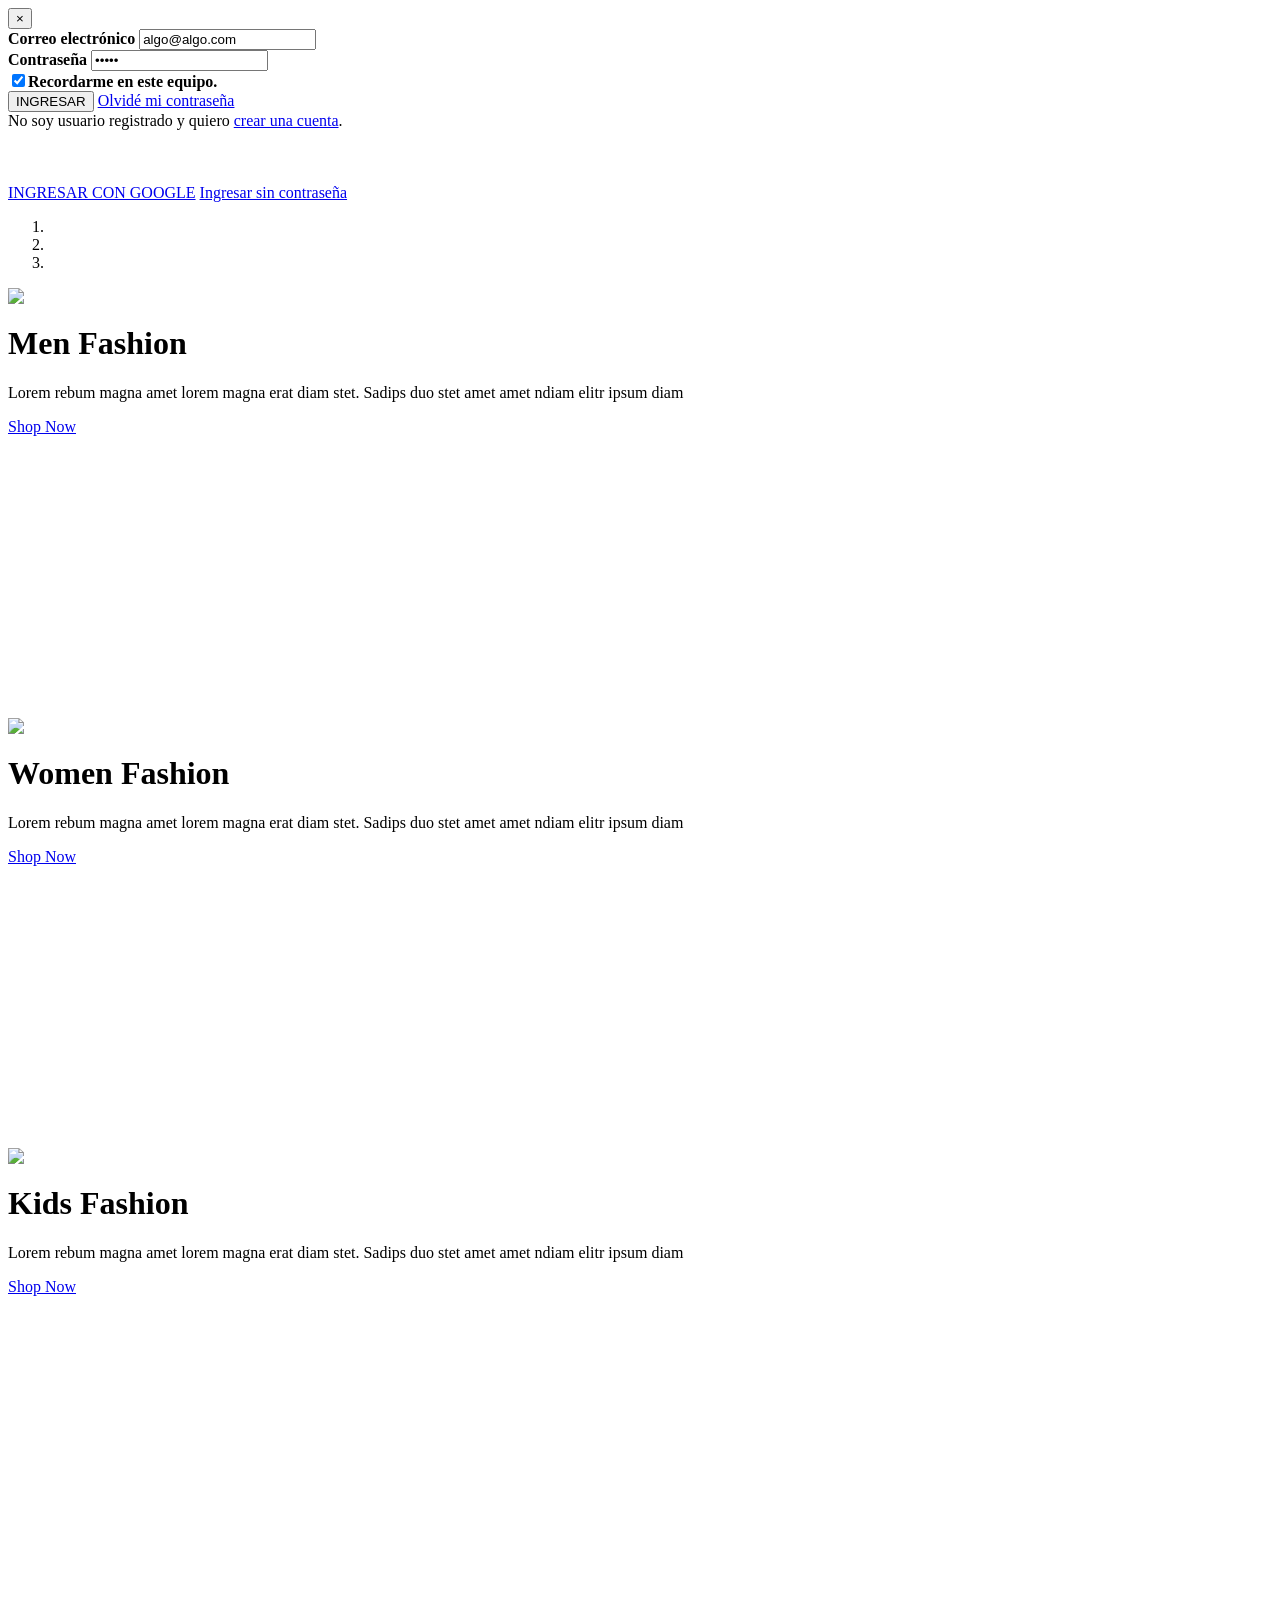
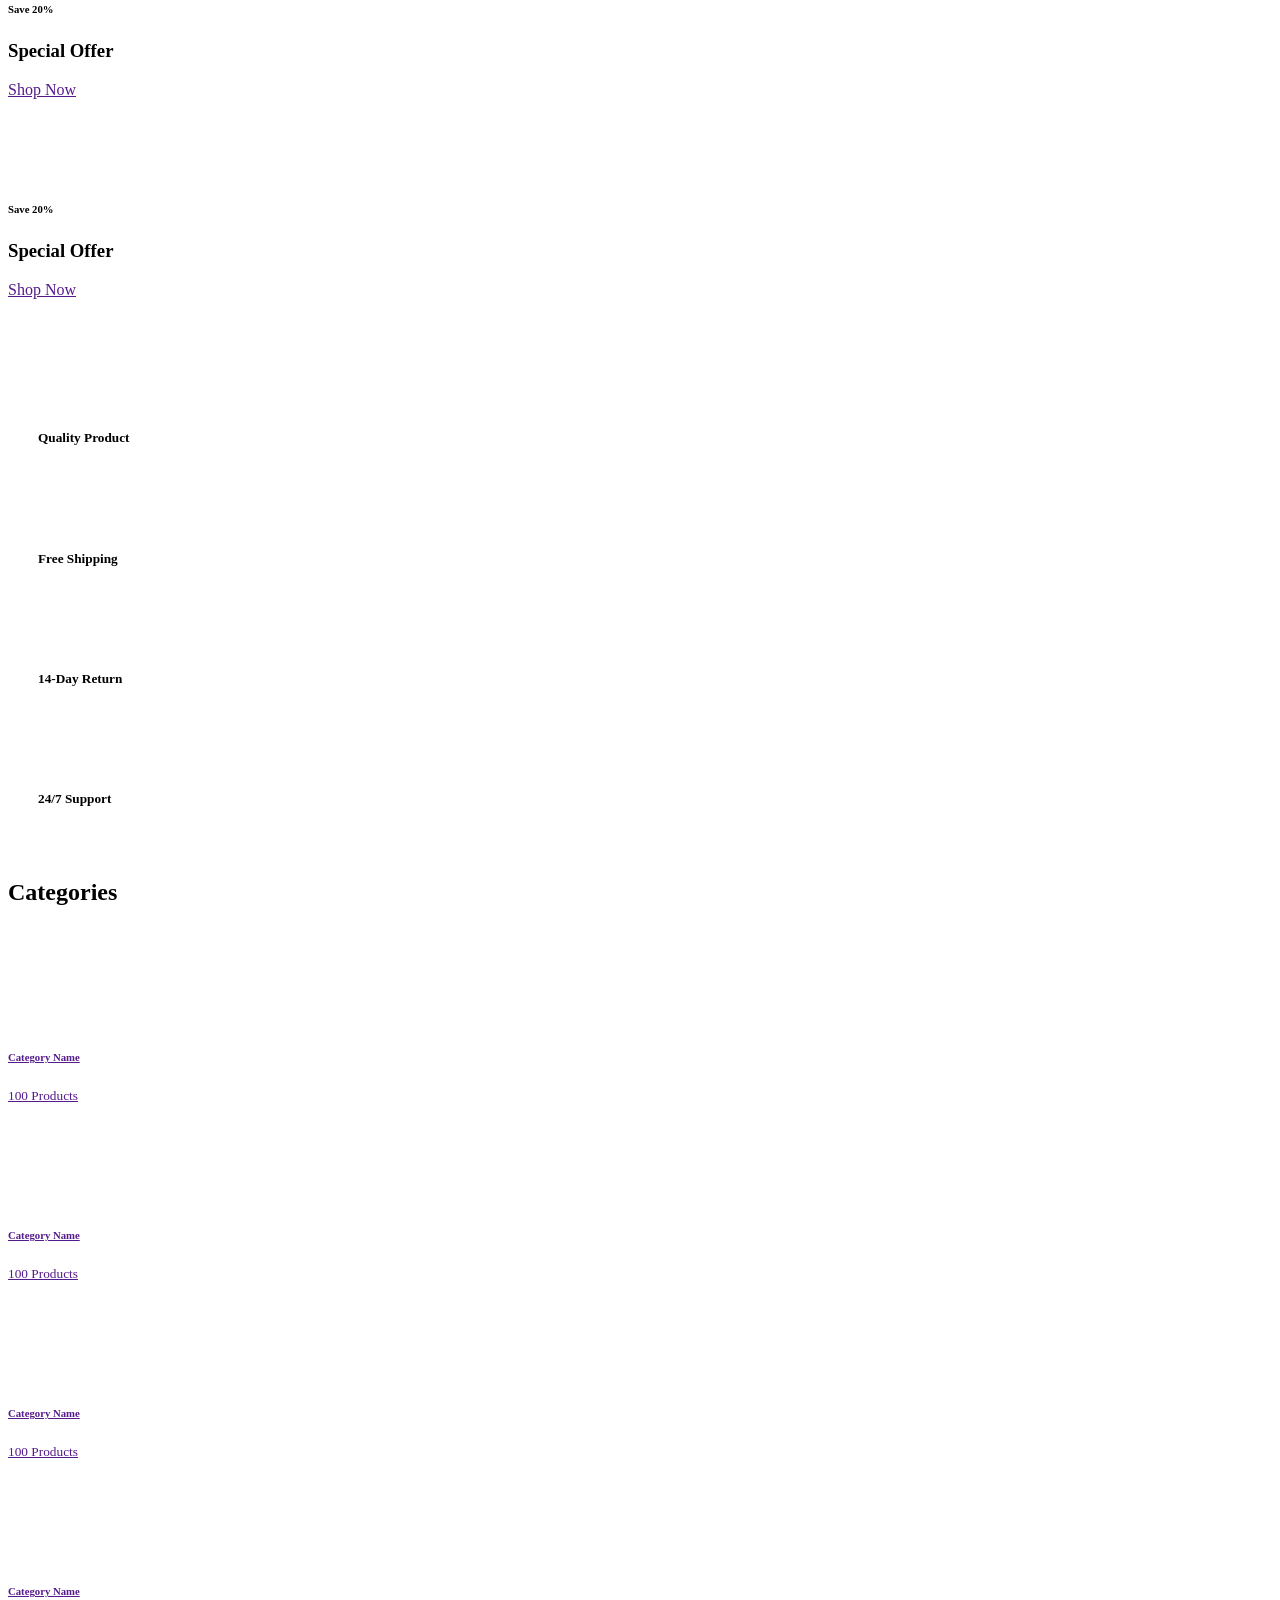
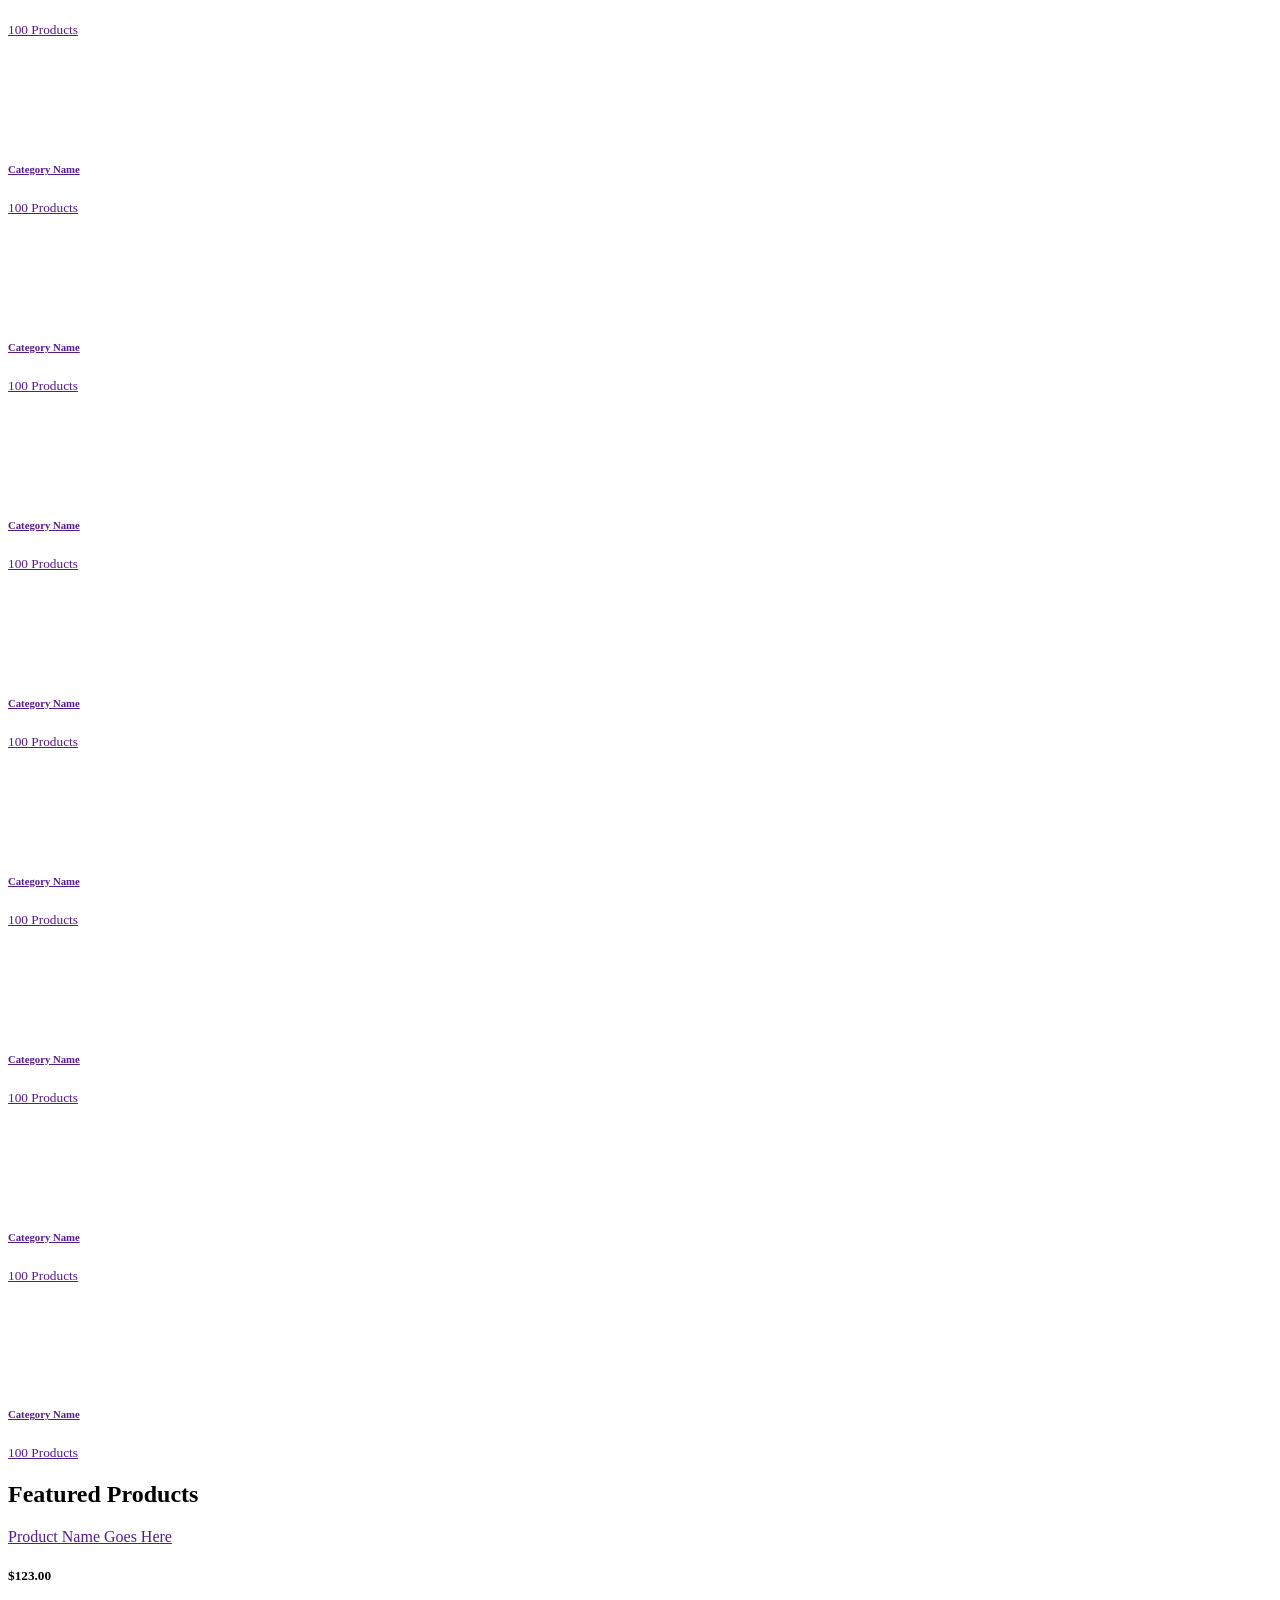
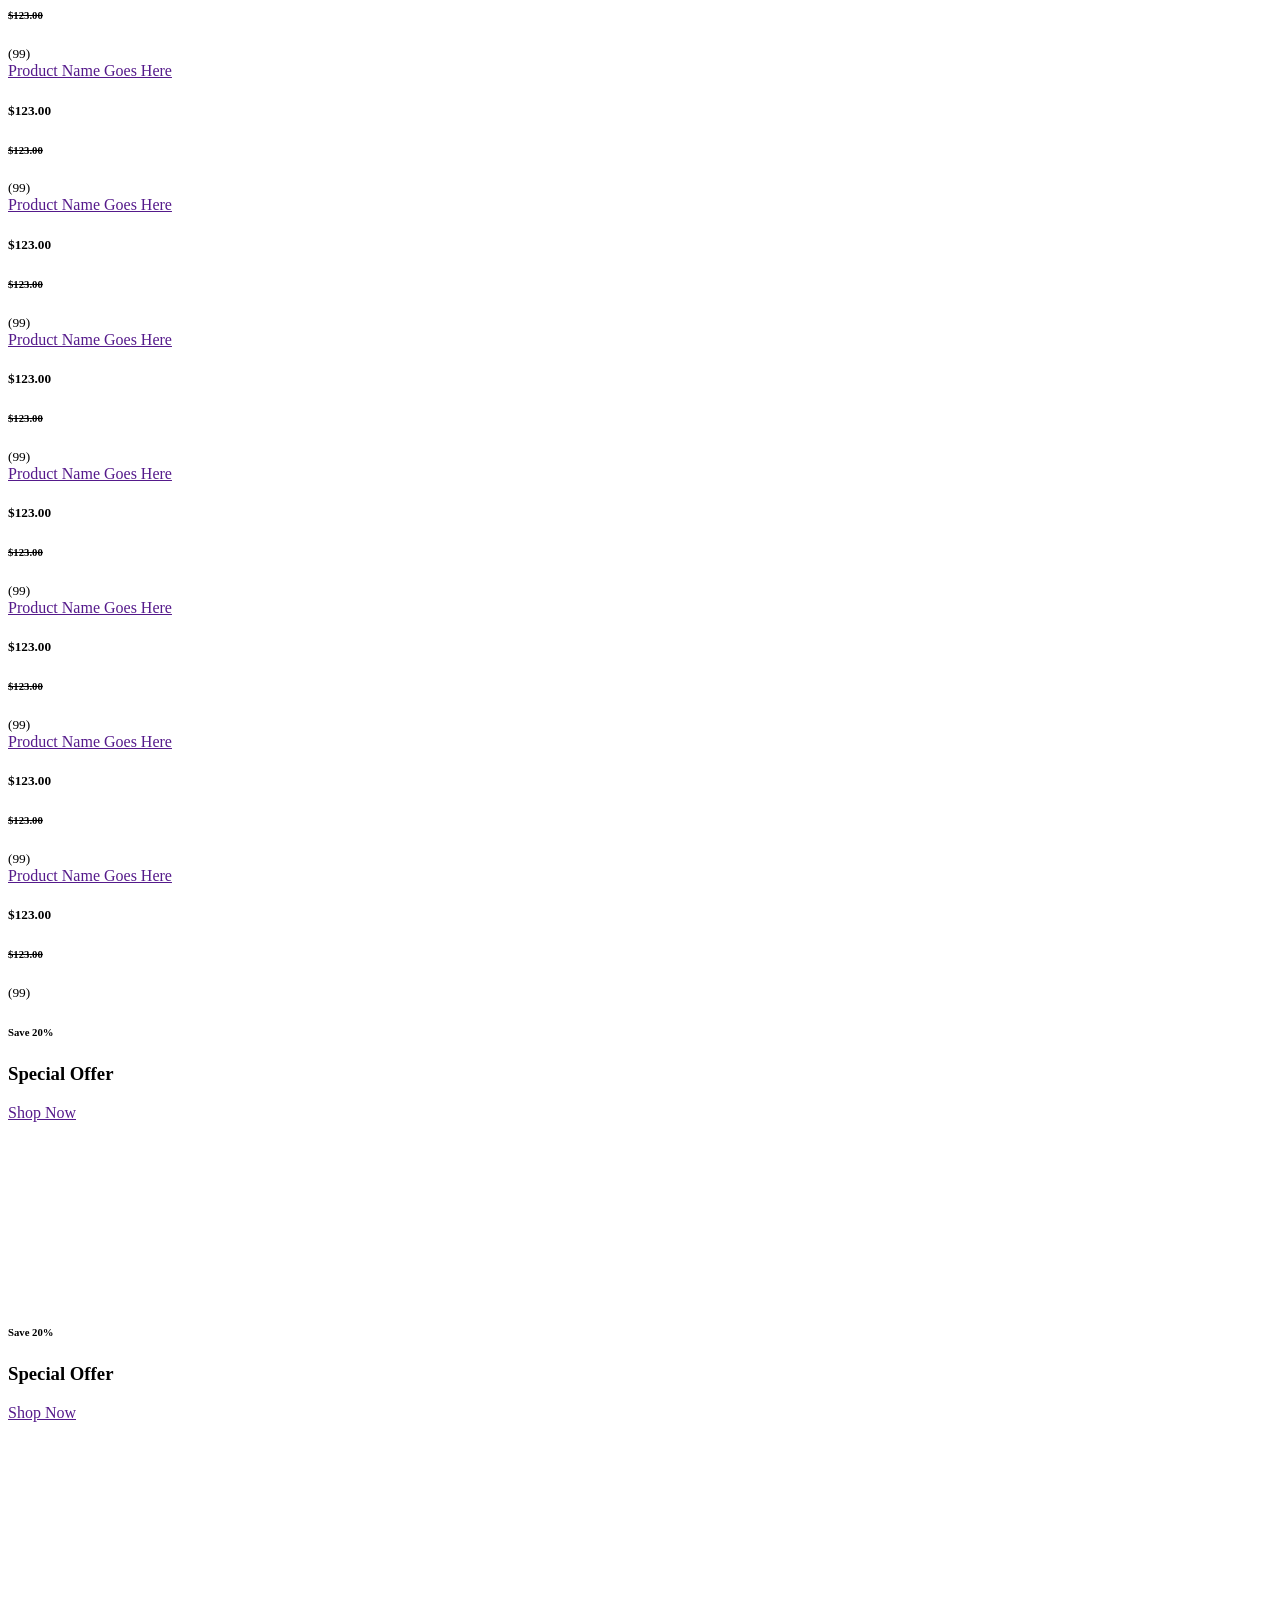
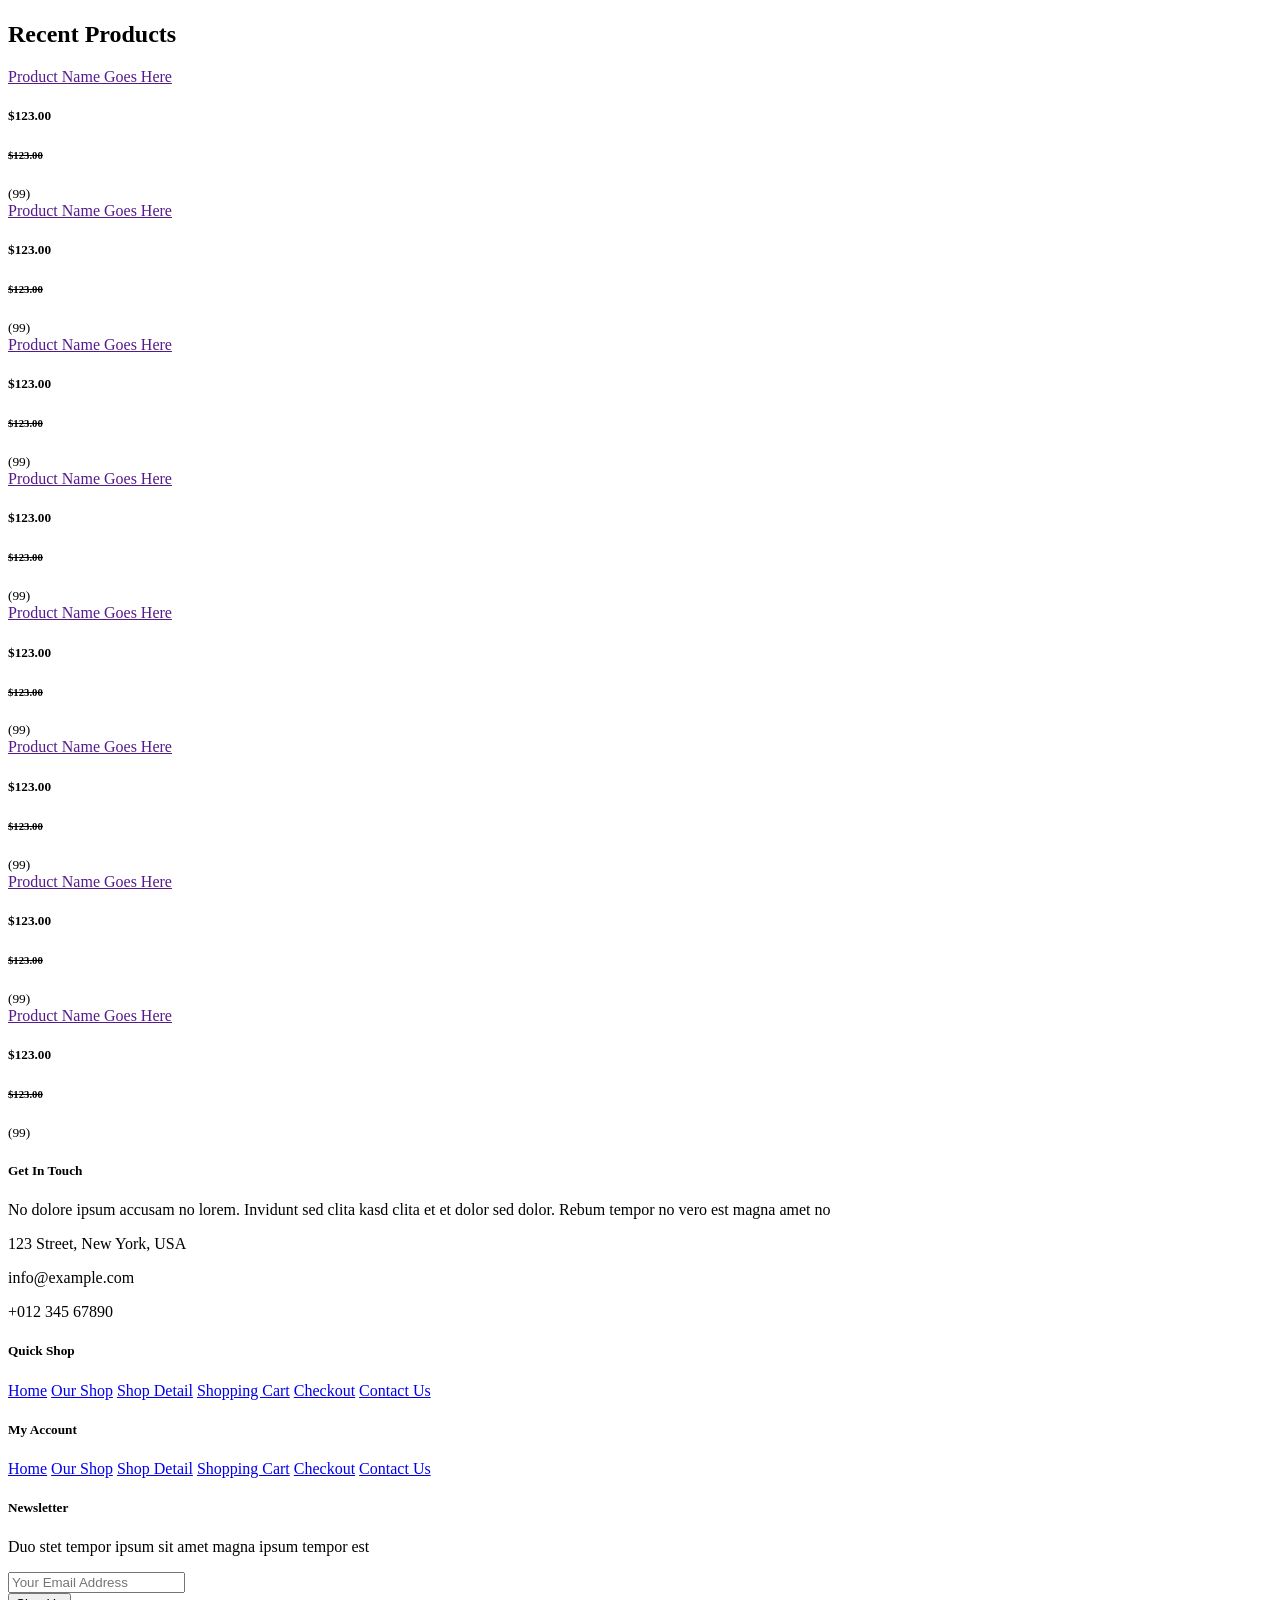
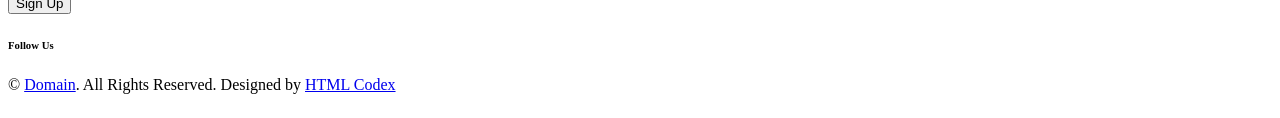
==== src/main/resources/templates/index.html @ c90eeb62 "commit inicial" ====
<html lang="es" xmlns:th="http://www.thymeleaf.org">

<head th:replace="template :: html_head"></head>

<body>


    <!-- Topbar Start -->
    <div th:replace="template :: header"></div>
    <!-- Navbar Start -->
    
     <div th:replace="template :: menu"></div>
    <!-- Navbar End -->


    <!--Modal para login-->

    <div class="modal" id="loginAutenticar" data-backdrop="static" data-keyboard="false" tabindex="-1">
        <div class="modal-dialog">
            <div class="modal-content">
                <div class="modal-header">
                    <button type="button" class="close" onclick="cerrarModal('loginAutenticar'); return false"
                        aria-label="Close">
                        <span aria-hidden="true">&times;</span>
                    </button>
                </div>

                <!-- Modal body -->
                <div class="modal-body">


                    <span style="display:none;"><input type="hidden" name="_frm" value="frmLogin"></span>
                    <div class="fld-grp">
                        <div class="fld"><label class="lbl"><b>Correo
                                    electrónico</b> </label><input type="email" value="algo@algo.com" id="txtEmail"
                                class="v_required v_email" autocomplete="off" required=""></div>
                        <div class="fld"><label class="lbl"><b>Contraseña</b> </label><input type="password"
                                value="admin" id="txtPassword" class="v_required" autocomplete="off" required="">
                        </div>
                        <div class="fld">
                            <div class="lbl"><label class="toggleButton"><input type="checkbox" value="1"
                                        name="chxRecordarme" class="checkbox" checked=""><b>Recordarme en
                                        este
                                        equipo.</b></label></div>
                        </div>
                    </div>
                    <div class="actions">
                        <button class="btn btn01 btnIngresar" onclick="login()">INGRESAR</button>
                        <a href="/recuperar-contrasena" class="btnOlvideContrasena">Olvidé mi
                            contraseña</a>
                        <div class="opcion">No soy usuario registrado y quiero <a href="/crear-cuenta"
                                class="btnCrearCuenta">crear
                                una cuenta</a>.</div>
                    </div>

                    <br>
                    <br>
                    <br>

                    <div class="blk" id="blkLoginOpciones">

                        <div class="cnt">
                            <a href="https://accounts.google.com/o/oauth2/auth?response_type=code&amp;redirect_uri=https%3A%2F%2Fwoofer.com.uy%2Flogin-con-google&amp;client_id=48986540989-b7soiv5qlmsdijbp689o0g0stjeusd51.apps.googleusercontent.com&amp;scope=email+profile&amp;access_type=online&amp;approval_prompt=auto"
                                class="btn btnLoginGoogle"><span class="ico"></span><i class="bi bi-google"></i><span
                                    class="txt">INGRESAR CON GOOGLE</span></a>

                            <a href="javascript:;" onclick="usuarios.showPPObtenerPIN()" class="btn btn02 btnLoginPIN">
                                <!--  <span class="ico">&#59392;</span> -->
                                <span class="txt">Ingresar sin contraseña</span>
                            </a>
                        </div>
                    </div>


                    <!-- Modal footer -->
                    <div class="modal-footer">

                    </div>


                </div>
            </div>


        </div>
    </div>
    <!--End-->

    <!-- Carousel Start -->
    <div class="container-fluid mb-3">
        <div class="row px-xl-5">
            <div class="col-lg-8">
                <div id="header-carousel" class="carousel slide carousel-fade mb-30 mb-lg-0" data-ride="carousel">
                    <ol class="carousel-indicators">
                        <li data-target="#header-carousel" data-slide-to="0" class="active"></li>
                        <li data-target="#header-carousel" data-slide-to="1"></li>
                        <li data-target="#header-carousel" data-slide-to="2"></li>
                    </ol>
                    <div class="carousel-inner">
                        <div class="carousel-item position-relative active" style="height: 430px;">
                            <img class="position-absolute w-100 h-100" src="img/carousel-1.jpg"
                                style="object-fit: cover;">
                            <div class="carousel-caption d-flex flex-column align-items-center justify-content-center">
                                <div class="p-3" style="max-width: 700px;">
                                    <h1 class="display-4 text-white mb-3 animate__animated animate__fadeInDown">Men
                                        Fashion</h1>
                                    <p class="mx-md-5 px-5 animate__animated animate__bounceIn">Lorem rebum magna amet
                                        lorem magna erat diam stet. Sadips duo stet amet amet ndiam elitr ipsum diam</p>
                                    <a class="btn btn-outline-light py-2 px-4 mt-3 animate__animated animate__fadeInUp"
                                        href="#">Shop Now</a>
                                </div>
                            </div>
                        </div>
                        <div class="carousel-item position-relative" style="height: 430px;">
                            <img class="position-absolute w-100 h-100" src="img/carousel-2.jpg"
                                style="object-fit: cover;">
                            <div class="carousel-caption d-flex flex-column align-items-center justify-content-center">
                                <div class="p-3" style="max-width: 700px;">
                                    <h1 class="display-4 text-white mb-3 animate__animated animate__fadeInDown">Women
                                        Fashion</h1>
                                    <p class="mx-md-5 px-5 animate__animated animate__bounceIn">Lorem rebum magna amet
                                        lorem magna erat diam stet. Sadips duo stet amet amet ndiam elitr ipsum diam</p>
                                    <a class="btn btn-outline-light py-2 px-4 mt-3 animate__animated animate__fadeInUp"
                                        href="#">Shop Now</a>
                                </div>
                            </div>
                        </div>
                        <div class="carousel-item position-relative" style="height: 430px;">
                            <img class="position-absolute w-100 h-100" src="img/carousel-3.jpg"
                                style="object-fit: cover;">
                            <div class="carousel-caption d-flex flex-column align-items-center justify-content-center">
                                <div class="p-3" style="max-width: 700px;">
                                    <h1 class="display-4 text-white mb-3 animate__animated animate__fadeInDown">Kids
                                        Fashion</h1>
                                    <p class="mx-md-5 px-5 animate__animated animate__bounceIn">Lorem rebum magna amet
                                        lorem magna erat diam stet. Sadips duo stet amet amet ndiam elitr ipsum diam</p>
                                    <a class="btn btn-outline-light py-2 px-4 mt-3 animate__animated animate__fadeInUp"
                                        href="#">Shop Now</a>
                                </div>
                            </div>
                        </div>
                    </div>
                </div>
            </div>
            <div class="col-lg-4">
                <div class="product-offer mb-30" style="height: 200px;">
                    <img class="img-fluid" src="img/offer-1.jpg" alt="">
                    <div class="offer-text">
                        <h6 class="text-white text-uppercase">Save 20%</h6>
                        <h3 class="text-white mb-3">Special Offer</h3>
                        <a href="" class="btn btn-primary">Shop Now</a>
                    </div>
                </div>
                <div class="product-offer mb-30" style="height: 200px;">
                    <img class="img-fluid" src="img/offer-2.jpg" alt="">
                    <div class="offer-text">
                        <h6 class="text-white text-uppercase">Save 20%</h6>
                        <h3 class="text-white mb-3">Special Offer</h3>
                        <a href="" class="btn btn-primary">Shop Now</a>
                    </div>
                </div>
            </div>
        </div>
    </div>
    <!-- Carousel End -->
 

    <!-- Featured Start -->
    <div class="container-fluid pt-5">
        <div class="row px-xl-5 pb-3">
            <div class="col-lg-3 col-md-6 col-sm-12 pb-1">
                <div class="d-flex align-items-center bg-light mb-4" style="padding: 30px;">
                    <h1 class="fa fa-check text-primary m-0 mr-3"></h1>
                    <h5 class="font-weight-semi-bold m-0">Quality Product</h5>
                </div>
            </div>
            <div class="col-lg-3 col-md-6 col-sm-12 pb-1">
                <div class="d-flex align-items-center bg-light mb-4" style="padding: 30px;">
                    <h1 class="fa fa-shipping-fast text-primary m-0 mr-2"></h1>
                    <h5 class="font-weight-semi-bold m-0">Free Shipping</h5>
                </div>
            </div>
            <div class="col-lg-3 col-md-6 col-sm-12 pb-1">
                <div class="d-flex align-items-center bg-light mb-4" style="padding: 30px;">
                    <h1 class="fas fa-exchange-alt text-primary m-0 mr-3"></h1>
                    <h5 class="font-weight-semi-bold m-0">14-Day Return</h5>
                </div>
            </div>
            <div class="col-lg-3 col-md-6 col-sm-12 pb-1">
                <div class="d-flex align-items-center bg-light mb-4" style="padding: 30px;">
                    <h1 class="fa fa-phone-volume text-primary m-0 mr-3"></h1>
                    <h5 class="font-weight-semi-bold m-0">24/7 Support</h5>
                </div>
            </div>
        </div>
    </div>
    <!-- Featured End -->


    <!-- Categories Start -->
    <div class="container-fluid pt-5">
        <h2 class="section-title position-relative text-uppercase mx-xl-5 mb-4"><span
                class="bg-secondary pr-3">Categories</span></h2>
        <div class="row px-xl-5 pb-3">
            <div class="col-lg-3 col-md-4 col-sm-6 pb-1">
                <a class="text-decoration-none" href="">
                    <div class="cat-item d-flex align-items-center mb-4">
                        <div class="overflow-hidden" style="width: 100px; height: 100px;">
                            <img class="img-fluid" src="img/cat-1.jpg" alt="">
                        </div>
                        <div class="flex-fill pl-3">
                            <h6>Category Name</h6>
                            <small class="text-body">100 Products</small>
                        </div>
                    </div>
                </a>
            </div>
            <div class="col-lg-3 col-md-4 col-sm-6 pb-1">
                <a class="text-decoration-none" href="">
                    <div class="cat-item img-zoom d-flex align-items-center mb-4">
                        <div class="overflow-hidden" style="width: 100px; height: 100px;">
                            <img class="img-fluid" src="img/cat-2.jpg" alt="">
                        </div>
                        <div class="flex-fill pl-3">
                            <h6>Category Name</h6>
                            <small class="text-body">100 Products</small>
                        </div>
                    </div>
                </a>
            </div>
            <div class="col-lg-3 col-md-4 col-sm-6 pb-1">
                <a class="text-decoration-none" href="">
                    <div class="cat-item img-zoom d-flex align-items-center mb-4">
                        <div class="overflow-hidden" style="width: 100px; height: 100px;">
                            <img class="img-fluid" src="img/cat-3.jpg" alt="">
                        </div>
                        <div class="flex-fill pl-3">
                            <h6>Category Name</h6>
                            <small class="text-body">100 Products</small>
                        </div>
                    </div>
                </a>
            </div>
            <div class="col-lg-3 col-md-4 col-sm-6 pb-1">
                <a class="text-decoration-none" href="">
                    <div class="cat-item img-zoom d-flex align-items-center mb-4">
                        <div class="overflow-hidden" style="width: 100px; height: 100px;">
                            <img class="img-fluid" src="img/cat-4.jpg" alt="">
                        </div>
                        <div class="flex-fill pl-3">
                            <h6>Category Name</h6>
                            <small class="text-body">100 Products</small>
                        </div>
                    </div>
                </a>
            </div>
            <div class="col-lg-3 col-md-4 col-sm-6 pb-1">
                <a class="text-decoration-none" href="">
                    <div class="cat-item img-zoom d-flex align-items-center mb-4">
                        <div class="overflow-hidden" style="width: 100px; height: 100px;">
                            <img class="img-fluid" src="img/cat-4.jpg" alt="">
                        </div>
                        <div class="flex-fill pl-3">
                            <h6>Category Name</h6>
                            <small class="text-body">100 Products</small>
                        </div>
                    </div>
                </a>
            </div>
            <div class="col-lg-3 col-md-4 col-sm-6 pb-1">
                <a class="text-decoration-none" href="">
                    <div class="cat-item img-zoom d-flex align-items-center mb-4">
                        <div class="overflow-hidden" style="width: 100px; height: 100px;">
                            <img class="img-fluid" src="img/cat-3.jpg" alt="">
                        </div>
                        <div class="flex-fill pl-3">
                            <h6>Category Name</h6>
                            <small class="text-body">100 Products</small>
                        </div>
                    </div>
                </a>
            </div>
            <div class="col-lg-3 col-md-4 col-sm-6 pb-1">
                <a class="text-decoration-none" href="">
                    <div class="cat-item img-zoom d-flex align-items-center mb-4">
                        <div class="overflow-hidden" style="width: 100px; height: 100px;">
                            <img class="img-fluid" src="img/cat-2.jpg" alt="">
                        </div>
                        <div class="flex-fill pl-3">
                            <h6>Category Name</h6>
                            <small class="text-body">100 Products</small>
                        </div>
                    </div>
                </a>
            </div>
            <div class="col-lg-3 col-md-4 col-sm-6 pb-1">
                <a class="text-decoration-none" href="">
                    <div class="cat-item img-zoom d-flex align-items-center mb-4">
                        <div class="overflow-hidden" style="width: 100px; height: 100px;">
                            <img class="img-fluid" src="img/cat-1.jpg" alt="">
                        </div>
                        <div class="flex-fill pl-3">
                            <h6>Category Name</h6>
                            <small class="text-body">100 Products</small>
                        </div>
                    </div>
                </a>
            </div>
            <div class="col-lg-3 col-md-4 col-sm-6 pb-1">
                <a class="text-decoration-none" href="">
                    <div class="cat-item img-zoom d-flex align-items-center mb-4">
                        <div class="overflow-hidden" style="width: 100px; height: 100px;">
                            <img class="img-fluid" src="img/cat-2.jpg" alt="">
                        </div>
                        <div class="flex-fill pl-3">
                            <h6>Category Name</h6>
                            <small class="text-body">100 Products</small>
                        </div>
                    </div>
                </a>
            </div>
            <div class="col-lg-3 col-md-4 col-sm-6 pb-1">
                <a class="text-decoration-none" href="">
                    <div class="cat-item img-zoom d-flex align-items-center mb-4">
                        <div class="overflow-hidden" style="width: 100px; height: 100px;">
                            <img class="img-fluid" src="img/cat-1.jpg" alt="">
                        </div>
                        <div class="flex-fill pl-3">
                            <h6>Category Name</h6>
                            <small class="text-body">100 Products</small>
                        </div>
                    </div>
                </a>
            </div>
            <div class="col-lg-3 col-md-4 col-sm-6 pb-1">
                <a class="text-decoration-none" href="">
                    <div class="cat-item img-zoom d-flex align-items-center mb-4">
                        <div class="overflow-hidden" style="width: 100px; height: 100px;">
                            <img class="img-fluid" src="img/cat-4.jpg" alt="">
                        </div>
                        <div class="flex-fill pl-3">
                            <h6>Category Name</h6>
                            <small class="text-body">100 Products</small>
                        </div>
                    </div>
                </a>
            </div>
            <div class="col-lg-3 col-md-4 col-sm-6 pb-1">
                <a class="text-decoration-none" href="">
                    <div class="cat-item img-zoom d-flex align-items-center mb-4">
                        <div class="overflow-hidden" style="width: 100px; height: 100px;">
                            <img class="img-fluid" src="img/cat-3.jpg" alt="">
                        </div>
                        <div class="flex-fill pl-3">
                            <h6>Category Name</h6>
                            <small class="text-body">100 Products</small>
                        </div>
                    </div>
                </a>
            </div>
        </div>
    </div>
    <!-- Categories End -->


    <!-- Products Start -->
    <div class="container-fluid pt-5 pb-3">
        <h2 class="section-title position-relative text-uppercase mx-xl-5 mb-4"><span class="bg-secondary pr-3">Featured
                Products</span></h2>
        <div class="row px-xl-5">
            <div class="col-lg-3 col-md-4 col-sm-6 pb-1">
                <div class="product-item bg-light mb-4">
                    <div class="product-img position-relative overflow-hidden">
                        <img class="img-fluid w-100" src="img/product-1.jpg" alt="">
                        <div class="product-action">
                            <a class="btn btn-outline-dark btn-square" href=""><i class="fa fa-shopping-cart"></i></a>
                            <a class="btn btn-outline-dark btn-square" href=""><i class="far fa-heart"></i></a>
                            <a class="btn btn-outline-dark btn-square" href=""><i class="fa fa-sync-alt"></i></a>
                            <a class="btn btn-outline-dark btn-square" href=""><i class="fa fa-search"></i></a>
                        </div>
                    </div>
                    <div class="text-center py-4">
                        <a class="h6 text-decoration-none text-truncate" href="">Product Name Goes Here</a>
                        <div class="d-flex align-items-center justify-content-center mt-2">
                            <h5>$123.00</h5>
                            <h6 class="text-muted ml-2"><del>$123.00</del></h6>
                        </div>
                        <div class="d-flex align-items-center justify-content-center mb-1">
                            <small class="fa fa-star text-primary mr-1"></small>
                            <small class="fa fa-star text-primary mr-1"></small>
                            <small class="fa fa-star text-primary mr-1"></small>
                            <small class="fa fa-star text-primary mr-1"></small>
                            <small class="fa fa-star text-primary mr-1"></small>
                            <small>(99)</small>
                        </div>
                    </div>
                </div>
            </div>
            <div class="col-lg-3 col-md-4 col-sm-6 pb-1">
                <div class="product-item bg-light mb-4">
                    <div class="product-img position-relative overflow-hidden">
                        <img class="img-fluid w-100" src="img/product-2.jpg" alt="">
                        <div class="product-action">
                            <a class="btn btn-outline-dark btn-square" href=""><i class="fa fa-shopping-cart"></i></a>
                            <a class="btn btn-outline-dark btn-square" href=""><i class="far fa-heart"></i></a>
                            <a class="btn btn-outline-dark btn-square" href=""><i class="fa fa-sync-alt"></i></a>
                            <a class="btn btn-outline-dark btn-square" href=""><i class="fa fa-search"></i></a>
                        </div>
                    </div>
                    <div class="text-center py-4">
                        <a class="h6 text-decoration-none text-truncate" href="">Product Name Goes Here</a>
                        <div class="d-flex align-items-center justify-content-center mt-2">
                            <h5>$123.00</h5>
                            <h6 class="text-muted ml-2"><del>$123.00</del></h6>
                        </div>
                        <div class="d-flex align-items-center justify-content-center mb-1">
                            <small class="fa fa-star text-primary mr-1"></small>
                            <small class="fa fa-star text-primary mr-1"></small>
                            <small class="fa fa-star text-primary mr-1"></small>
                            <small class="fa fa-star text-primary mr-1"></small>
                            <small class="fa fa-star-half-alt text-primary mr-1"></small>
                            <small>(99)</small>
                        </div>
                    </div>
                </div>
            </div>
            <div class="col-lg-3 col-md-4 col-sm-6 pb-1">
                <div class="product-item bg-light mb-4">
                    <div class="product-img position-relative overflow-hidden">
                        <img class="img-fluid w-100" src="img/product-3.jpg" alt="">
                        <div class="product-action">
                            <a class="btn btn-outline-dark btn-square" href=""><i class="fa fa-shopping-cart"></i></a>
                            <a class="btn btn-outline-dark btn-square" href=""><i class="far fa-heart"></i></a>
                            <a class="btn btn-outline-dark btn-square" href=""><i class="fa fa-sync-alt"></i></a>
                            <a class="btn btn-outline-dark btn-square" href=""><i class="fa fa-search"></i></a>
                        </div>
                    </div>
                    <div class="text-center py-4">
                        <a class="h6 text-decoration-none text-truncate" href="">Product Name Goes Here</a>
                        <div class="d-flex align-items-center justify-content-center mt-2">
                            <h5>$123.00</h5>
                            <h6 class="text-muted ml-2"><del>$123.00</del></h6>
                        </div>
                        <div class="d-flex align-items-center justify-content-center mb-1">
                            <small class="fa fa-star text-primary mr-1"></small>
                            <small class="fa fa-star text-primary mr-1"></small>
                            <small class="fa fa-star text-primary mr-1"></small>
                            <small class="fa fa-star-half-alt text-primary mr-1"></small>
                            <small class="far fa-star text-primary mr-1"></small>
                            <small>(99)</small>
                        </div>
                    </div>
                </div>
            </div>
            <div class="col-lg-3 col-md-4 col-sm-6 pb-1">
                <div class="product-item bg-light mb-4">
                    <div class="product-img position-relative overflow-hidden">
                        <img class="img-fluid w-100" src="img/product-4.jpg" alt="">
                        <div class="product-action">
                            <a class="btn btn-outline-dark btn-square" href=""><i class="fa fa-shopping-cart"></i></a>
                            <a class="btn btn-outline-dark btn-square" href=""><i class="far fa-heart"></i></a>
                            <a class="btn btn-outline-dark btn-square" href=""><i class="fa fa-sync-alt"></i></a>
                            <a class="btn btn-outline-dark btn-square" href=""><i class="fa fa-search"></i></a>
                        </div>
                    </div>
                    <div class="text-center py-4">
                        <a class="h6 text-decoration-none text-truncate" href="">Product Name Goes Here</a>
                        <div class="d-flex align-items-center justify-content-center mt-2">
                            <h5>$123.00</h5>
                            <h6 class="text-muted ml-2"><del>$123.00</del></h6>
                        </div>
                        <div class="d-flex align-items-center justify-content-center mb-1">
                            <small class="fa fa-star text-primary mr-1"></small>
                            <small class="fa fa-star text-primary mr-1"></small>
                            <small class="fa fa-star text-primary mr-1"></small>
                            <small class="far fa-star text-primary mr-1"></small>
                            <small class="far fa-star text-primary mr-1"></small>
                            <small>(99)</small>
                        </div>
                    </div>
                </div>
            </div>
            <div class="col-lg-3 col-md-4 col-sm-6 pb-1">
                <div class="product-item bg-light mb-4">
                    <div class="product-img position-relative overflow-hidden">
                        <img class="img-fluid w-100" src="img/product-5.jpg" alt="">
                        <div class="product-action">
                            <a class="btn btn-outline-dark btn-square" href=""><i class="fa fa-shopping-cart"></i></a>
                            <a class="btn btn-outline-dark btn-square" href=""><i class="far fa-heart"></i></a>
                            <a class="btn btn-outline-dark btn-square" href=""><i class="fa fa-sync-alt"></i></a>
                            <a class="btn btn-outline-dark btn-square" href=""><i class="fa fa-search"></i></a>
                        </div>
                    </div>
                    <div class="text-center py-4">
                        <a class="h6 text-decoration-none text-truncate" href="">Product Name Goes Here</a>
                        <div class="d-flex align-items-center justify-content-center mt-2">
                            <h5>$123.00</h5>
                            <h6 class="text-muted ml-2"><del>$123.00</del></h6>
                        </div>
                        <div class="d-flex align-items-center justify-content-center mb-1">
                            <small class="fa fa-star text-primary mr-1"></small>
                            <small class="fa fa-star text-primary mr-1"></small>
                            <small class="fa fa-star text-primary mr-1"></small>
                            <small class="fa fa-star text-primary mr-1"></small>
                            <small class="fa fa-star text-primary mr-1"></small>
                            <small>(99)</small>
                        </div>
                    </div>
                </div>
            </div>
            <div class="col-lg-3 col-md-4 col-sm-6 pb-1">
                <div class="product-item bg-light mb-4">
                    <div class="product-img position-relative overflow-hidden">
                        <img class="img-fluid w-100" src="img/product-6.jpg" alt="">
                        <div class="product-action">
                            <a class="btn btn-outline-dark btn-square" href=""><i class="fa fa-shopping-cart"></i></a>
                            <a class="btn btn-outline-dark btn-square" href=""><i class="far fa-heart"></i></a>
                            <a class="btn btn-outline-dark btn-square" href=""><i class="fa fa-sync-alt"></i></a>
                            <a class="btn btn-outline-dark btn-square" href=""><i class="fa fa-search"></i></a>
                        </div>
                    </div>
                    <div class="text-center py-4">
                        <a class="h6 text-decoration-none text-truncate" href="">Product Name Goes Here</a>
                        <div class="d-flex align-items-center justify-content-center mt-2">
                            <h5>$123.00</h5>
                            <h6 class="text-muted ml-2"><del>$123.00</del></h6>
                        </div>
                        <div class="d-flex align-items-center justify-content-center mb-1">
                            <small class="fa fa-star text-primary mr-1"></small>
                            <small class="fa fa-star text-primary mr-1"></small>
                            <small class="fa fa-star text-primary mr-1"></small>
                            <small class="fa fa-star text-primary mr-1"></small>
                            <small class="fa fa-star-half-alt text-primary mr-1"></small>
                            <small>(99)</small>
                        </div>
                    </div>
                </div>
            </div>
            <div class="col-lg-3 col-md-4 col-sm-6 pb-1">
                <div class="product-item bg-light mb-4">
                    <div class="product-img position-relative overflow-hidden">
                        <img class="img-fluid w-100" src="img/product-7.jpg" alt="">
                        <div class="product-action">
                            <a class="btn btn-outline-dark btn-square" href=""><i class="fa fa-shopping-cart"></i></a>
                            <a class="btn btn-outline-dark btn-square" href=""><i class="far fa-heart"></i></a>
                            <a class="btn btn-outline-dark btn-square" href=""><i class="fa fa-sync-alt"></i></a>
                            <a class="btn btn-outline-dark btn-square" href=""><i class="fa fa-search"></i></a>
                        </div>
                    </div>
                    <div class="text-center py-4">
                        <a class="h6 text-decoration-none text-truncate" href="">Product Name Goes Here</a>
                        <div class="d-flex align-items-center justify-content-center mt-2">
                            <h5>$123.00</h5>
                            <h6 class="text-muted ml-2"><del>$123.00</del></h6>
                        </div>
                        <div class="d-flex align-items-center justify-content-center mb-1">
                            <small class="fa fa-star text-primary mr-1"></small>
                            <small class="fa fa-star text-primary mr-1"></small>
                            <small class="fa fa-star text-primary mr-1"></small>
                            <small class="fa fa-star-half-alt text-primary mr-1"></small>
                            <small class="far fa-star text-primary mr-1"></small>
                            <small>(99)</small>
                        </div>
                    </div>
                </div>
            </div>
            <div class="col-lg-3 col-md-4 col-sm-6 pb-1">
                <div class="product-item bg-light mb-4">
                    <div class="product-img position-relative overflow-hidden">
                        <img class="img-fluid w-100" src="img/product-8.jpg" alt="">
                        <div class="product-action">
                            <a class="btn btn-outline-dark btn-square" href=""><i class="fa fa-shopping-cart"></i></a>
                            <a class="btn btn-outline-dark btn-square" href=""><i class="far fa-heart"></i></a>
                            <a class="btn btn-outline-dark btn-square" href=""><i class="fa fa-sync-alt"></i></a>
                            <a class="btn btn-outline-dark btn-square" href=""><i class="fa fa-search"></i></a>
                        </div>
                    </div>
                    <div class="text-center py-4">
                        <a class="h6 text-decoration-none text-truncate" href="">Product Name Goes Here</a>
                        <div class="d-flex align-items-center justify-content-center mt-2">
                            <h5>$123.00</h5>
                            <h6 class="text-muted ml-2"><del>$123.00</del></h6>
                        </div>
                        <div class="d-flex align-items-center justify-content-center mb-1">
                            <small class="fa fa-star text-primary mr-1"></small>
                            <small class="fa fa-star text-primary mr-1"></small>
                            <small class="fa fa-star text-primary mr-1"></small>
                            <small class="far fa-star text-primary mr-1"></small>
                            <small class="far fa-star text-primary mr-1"></small>
                            <small>(99)</small>
                        </div>
                    </div>
                </div>
            </div>
        </div>
    </div>
    <!-- Products End -->


    <!-- Offer Start -->
    <div class="container-fluid pt-5 pb-3">
        <div class="row px-xl-5">
            <div class="col-md-6">
                <div class="product-offer mb-30" style="height: 300px;">
                    <img class="img-fluid" src="img/offer-1.jpg" alt="">
                    <div class="offer-text">
                        <h6 class="text-white text-uppercase">Save 20%</h6>
                        <h3 class="text-white mb-3">Special Offer</h3>
                        <a href="" class="btn btn-primary">Shop Now</a>
                    </div>
                </div>
            </div>
            <div class="col-md-6">
                <div class="product-offer mb-30" style="height: 300px;">
                    <img class="img-fluid" src="img/offer-2.jpg" alt="">
                    <div class="offer-text">
                        <h6 class="text-white text-uppercase">Save 20%</h6>
                        <h3 class="text-white mb-3">Special Offer</h3>
                        <a href="" class="btn btn-primary">Shop Now</a>
                    </div>
                </div>
            </div>
        </div>
    </div>
    <!-- Offer End -->


    <!-- Products Start -->
    <div class="container-fluid pt-5 pb-3">
        <h2 class="section-title position-relative text-uppercase mx-xl-5 mb-4"><span class="bg-secondary pr-3">Recent
                Products</span></h2>
        <div class="row px-xl-5">
            <div class="col-lg-3 col-md-4 col-sm-6 pb-1">
                <div class="product-item bg-light mb-4">
                    <div class="product-img position-relative overflow-hidden">
                        <img class="img-fluid w-100" src="img/product-1.jpg" alt="">
                        <div class="product-action">
                            <a class="btn btn-outline-dark btn-square" href=""><i class="fa fa-shopping-cart"></i></a>
                            <a class="btn btn-outline-dark btn-square" href=""><i class="far fa-heart"></i></a>
                            <a class="btn btn-outline-dark btn-square" href=""><i class="fa fa-sync-alt"></i></a>
                            <a class="btn btn-outline-dark btn-square" href=""><i class="fa fa-search"></i></a>
                        </div>
                    </div>
                    <div class="text-center py-4">
                        <a class="h6 text-decoration-none text-truncate" href="">Product Name Goes Here</a>
                        <div class="d-flex align-items-center justify-content-center mt-2">
                            <h5>$123.00</h5>
                            <h6 class="text-muted ml-2"><del>$123.00</del></h6>
                        </div>
                        <div class="d-flex align-items-center justify-content-center mb-1">
                            <small class="fa fa-star text-primary mr-1"></small>
                            <small class="fa fa-star text-primary mr-1"></small>
                            <small class="fa fa-star text-primary mr-1"></small>
                            <small class="fa fa-star text-primary mr-1"></small>
                            <small class="fa fa-star text-primary mr-1"></small>
                            <small>(99)</small>
                        </div>
                    </div>
                </div>
            </div>
            <div class="col-lg-3 col-md-4 col-sm-6 pb-1">
                <div class="product-item bg-light mb-4">
                    <div class="product-img position-relative overflow-hidden">
                        <img class="img-fluid w-100" src="img/product-2.jpg" alt="">
                        <div class="product-action">
                            <a class="btn btn-outline-dark btn-square" href=""><i class="fa fa-shopping-cart"></i></a>
                            <a class="btn btn-outline-dark btn-square" href=""><i class="far fa-heart"></i></a>
                            <a class="btn btn-outline-dark btn-square" href=""><i class="fa fa-sync-alt"></i></a>
                            <a class="btn btn-outline-dark btn-square" href=""><i class="fa fa-search"></i></a>
                        </div>
                    </div>
                    <div class="text-center py-4">
                        <a class="h6 text-decoration-none text-truncate" href="">Product Name Goes Here</a>
                        <div class="d-flex align-items-center justify-content-center mt-2">
                            <h5>$123.00</h5>
                            <h6 class="text-muted ml-2"><del>$123.00</del></h6>
                        </div>
                        <div class="d-flex align-items-center justify-content-center mb-1">
                            <small class="fa fa-star text-primary mr-1"></small>
                            <small class="fa fa-star text-primary mr-1"></small>
                            <small class="fa fa-star text-primary mr-1"></small>
                            <small class="fa fa-star text-primary mr-1"></small>
                            <small class="fa fa-star-half-alt text-primary mr-1"></small>
                            <small>(99)</small>
                        </div>
                    </div>
                </div>
            </div>
            <div class="col-lg-3 col-md-4 col-sm-6 pb-1">
                <div class="product-item bg-light mb-4">
                    <div class="product-img position-relative overflow-hidden">
                        <img class="img-fluid w-100" src="img/product-3.jpg" alt="">
                        <div class="product-action">
                            <a class="btn btn-outline-dark btn-square" href=""><i class="fa fa-shopping-cart"></i></a>
                            <a class="btn btn-outline-dark btn-square" href=""><i class="far fa-heart"></i></a>
                            <a class="btn btn-outline-dark btn-square" href=""><i class="fa fa-sync-alt"></i></a>
                            <a class="btn btn-outline-dark btn-square" href=""><i class="fa fa-search"></i></a>
                        </div>
                    </div>
                    <div class="text-center py-4">
                        <a class="h6 text-decoration-none text-truncate" href="">Product Name Goes Here</a>
                        <div class="d-flex align-items-center justify-content-center mt-2">
                            <h5>$123.00</h5>
                            <h6 class="text-muted ml-2"><del>$123.00</del></h6>
                        </div>
                        <div class="d-flex align-items-center justify-content-center mb-1">
                            <small class="fa fa-star text-primary mr-1"></small>
                            <small class="fa fa-star text-primary mr-1"></small>
                            <small class="fa fa-star text-primary mr-1"></small>
                            <small class="fa fa-star-half-alt text-primary mr-1"></small>
                            <small class="far fa-star text-primary mr-1"></small>
                            <small>(99)</small>
                        </div>
                    </div>
                </div>
            </div>
            <div class="col-lg-3 col-md-4 col-sm-6 pb-1">
                <div class="product-item bg-light mb-4">
                    <div class="product-img position-relative overflow-hidden">
                        <img class="img-fluid w-100" src="img/product-4.jpg" alt="">
                        <div class="product-action">
                            <a class="btn btn-outline-dark btn-square" href=""><i class="fa fa-shopping-cart"></i></a>
                            <a class="btn btn-outline-dark btn-square" href=""><i class="far fa-heart"></i></a>
                            <a class="btn btn-outline-dark btn-square" href=""><i class="fa fa-sync-alt"></i></a>
                            <a class="btn btn-outline-dark btn-square" href=""><i class="fa fa-search"></i></a>
                        </div>
                    </div>
                    <div class="text-center py-4">
                        <a class="h6 text-decoration-none text-truncate" href="">Product Name Goes Here</a>
                        <div class="d-flex align-items-center justify-content-center mt-2">
                            <h5>$123.00</h5>
                            <h6 class="text-muted ml-2"><del>$123.00</del></h6>
                        </div>
                        <div class="d-flex align-items-center justify-content-center mb-1">
                            <small class="fa fa-star text-primary mr-1"></small>
                            <small class="fa fa-star text-primary mr-1"></small>
                            <small class="fa fa-star text-primary mr-1"></small>
                            <small class="far fa-star text-primary mr-1"></small>
                            <small class="far fa-star text-primary mr-1"></small>
                            <small>(99)</small>
                        </div>
                    </div>
                </div>
            </div>
            <div class="col-lg-3 col-md-4 col-sm-6 pb-1">
                <div class="product-item bg-light mb-4">
                    <div class="product-img position-relative overflow-hidden">
                        <img class="img-fluid w-100" src="img/product-5.jpg" alt="">
                        <div class="product-action">
                            <a class="btn btn-outline-dark btn-square" href=""><i class="fa fa-shopping-cart"></i></a>
                            <a class="btn btn-outline-dark btn-square" href=""><i class="far fa-heart"></i></a>
                            <a class="btn btn-outline-dark btn-square" href=""><i class="fa fa-sync-alt"></i></a>
                            <a class="btn btn-outline-dark btn-square" href=""><i class="fa fa-search"></i></a>
                        </div>
                    </div>
                    <div class="text-center py-4">
                        <a class="h6 text-decoration-none text-truncate" href="">Product Name Goes Here</a>
                        <div class="d-flex align-items-center justify-content-center mt-2">
                            <h5>$123.00</h5>
                            <h6 class="text-muted ml-2"><del>$123.00</del></h6>
                        </div>
                        <div class="d-flex align-items-center justify-content-center mb-1">
                            <small class="fa fa-star text-primary mr-1"></small>
                            <small class="fa fa-star text-primary mr-1"></small>
                            <small class="fa fa-star text-primary mr-1"></small>
                            <small class="fa fa-star text-primary mr-1"></small>
                            <small class="fa fa-star text-primary mr-1"></small>
                            <small>(99)</small>
                        </div>
                    </div>
                </div>
            </div>
            <div class="col-lg-3 col-md-4 col-sm-6 pb-1">
                <div class="product-item bg-light mb-4">
                    <div class="product-img position-relative overflow-hidden">
                        <img class="img-fluid w-100" src="img/product-6.jpg" alt="">
                        <div class="product-action">
                            <a class="btn btn-outline-dark btn-square" href=""><i class="fa fa-shopping-cart"></i></a>
                            <a class="btn btn-outline-dark btn-square" href=""><i class="far fa-heart"></i></a>
                            <a class="btn btn-outline-dark btn-square" href=""><i class="fa fa-sync-alt"></i></a>
                            <a class="btn btn-outline-dark btn-square" href=""><i class="fa fa-search"></i></a>
                        </div>
                    </div>
                    <div class="text-center py-4">
                        <a class="h6 text-decoration-none text-truncate" href="">Product Name Goes Here</a>
                        <div class="d-flex align-items-center justify-content-center mt-2">
                            <h5>$123.00</h5>
                            <h6 class="text-muted ml-2"><del>$123.00</del></h6>
                        </div>
                        <div class="d-flex align-items-center justify-content-center mb-1">
                            <small class="fa fa-star text-primary mr-1"></small>
                            <small class="fa fa-star text-primary mr-1"></small>
                            <small class="fa fa-star text-primary mr-1"></small>
                            <small class="fa fa-star text-primary mr-1"></small>
                            <small class="fa fa-star-half-alt text-primary mr-1"></small>
                            <small>(99)</small>
                        </div>
                    </div>
                </div>
            </div>
            <div class="col-lg-3 col-md-4 col-sm-6 pb-1">
                <div class="product-item bg-light mb-4">
                    <div class="product-img position-relative overflow-hidden">
                        <img class="img-fluid w-100" src="img/product-7.jpg" alt="">
                        <div class="product-action">
                            <a class="btn btn-outline-dark btn-square" href=""><i class="fa fa-shopping-cart"></i></a>
                            <a class="btn btn-outline-dark btn-square" href=""><i class="far fa-heart"></i></a>
                            <a class="btn btn-outline-dark btn-square" href=""><i class="fa fa-sync-alt"></i></a>
                            <a class="btn btn-outline-dark btn-square" href=""><i class="fa fa-search"></i></a>
                        </div>
                    </div>
                    <div class="text-center py-4">
                        <a class="h6 text-decoration-none text-truncate" href="">Product Name Goes Here</a>
                        <div class="d-flex align-items-center justify-content-center mt-2">
                            <h5>$123.00</h5>
                            <h6 class="text-muted ml-2"><del>$123.00</del></h6>
                        </div>
                        <div class="d-flex align-items-center justify-content-center mb-1">
                            <small class="fa fa-star text-primary mr-1"></small>
                            <small class="fa fa-star text-primary mr-1"></small>
                            <small class="fa fa-star text-primary mr-1"></small>
                            <small class="fa fa-star-half-alt text-primary mr-1"></small>
                            <small class="far fa-star text-primary mr-1"></small>
                            <small>(99)</small>
                        </div>
                    </div>
                </div>
            </div>
            <div class="col-lg-3 col-md-4 col-sm-6 pb-1">
                <div class="product-item bg-light mb-4">
                    <div class="product-img position-relative overflow-hidden">
                        <img class="img-fluid w-100" src="img/product-8.jpg" alt="">
                        <div class="product-action">
                            <a class="btn btn-outline-dark btn-square" href=""><i class="fa fa-shopping-cart"></i></a>
                            <a class="btn btn-outline-dark btn-square" href=""><i class="far fa-heart"></i></a>
                            <a class="btn btn-outline-dark btn-square" href=""><i class="fa fa-sync-alt"></i></a>
                            <a class="btn btn-outline-dark btn-square" href=""><i class="fa fa-search"></i></a>
                        </div>
                    </div>
                    <div class="text-center py-4">
                        <a class="h6 text-decoration-none text-truncate" href="">Product Name Goes Here</a>
                        <div class="d-flex align-items-center justify-content-center mt-2">
                            <h5>$123.00</h5>
                            <h6 class="text-muted ml-2"><del>$123.00</del></h6>
                        </div>
                        <div class="d-flex align-items-center justify-content-center mb-1">
                            <small class="fa fa-star text-primary mr-1"></small>
                            <small class="fa fa-star text-primary mr-1"></small>
                            <small class="fa fa-star text-primary mr-1"></small>
                            <small class="far fa-star text-primary mr-1"></small>
                            <small class="far fa-star text-primary mr-1"></small>
                            <small>(99)</small>
                        </div>
                    </div>
                </div>
            </div>
        </div>
    </div>
    <!-- Products End -->


    <!-- Vendor Start -->
    <div class="container-fluid py-5">
        <div class="row px-xl-5">
            <div class="col">
                <div class="owl-carousel vendor-carousel">
                    <div class="bg-light p-4">
                        <img src="img/vendor-1.jpg" alt="">
                    </div>
                    <div class="bg-light p-4">
                        <img src="img/vendor-2.jpg" alt="">
                    </div>
                    <div class="bg-light p-4">
                        <img src="img/vendor-3.jpg" alt="">
                    </div>
                    <div class="bg-light p-4">
                        <img src="img/vendor-4.jpg" alt="">
                    </div>
                    <div class="bg-light p-4">
                        <img src="img/vendor-5.jpg" alt="">
                    </div>
                    <div class="bg-light p-4">
                        <img src="img/vendor-6.jpg" alt="">
                    </div>
                    <div class="bg-light p-4">
                        <img src="img/vendor-7.jpg" alt="">
                    </div>
                    <div class="bg-light p-4">
                        <img src="img/vendor-8.jpg" alt="">
                    </div>
                </div>
            </div>
        </div>
    </div>
    <!-- Vendor End -->


    <!-- Footer Start -->
    <div class="container-fluid bg-dark text-secondary mt-5 pt-5">
        <div class="row px-xl-5 pt-5">
            <div class="col-lg-4 col-md-12 mb-5 pr-3 pr-xl-5">
                <h5 class="text-secondary text-uppercase mb-4">Get In Touch</h5>
                <p class="mb-4">No dolore ipsum accusam no lorem. Invidunt sed clita kasd clita et et dolor sed dolor.
                    Rebum tempor no vero est magna amet no</p>
                <p class="mb-2"><i class="fa fa-map-marker-alt text-primary mr-3"></i>123 Street, New York, USA</p>
                <p class="mb-2"><i class="fa fa-envelope text-primary mr-3"></i>info@example.com</p>
                <p class="mb-0"><i class="fa fa-phone-alt text-primary mr-3"></i>+012 345 67890</p>
            </div>
            <div class="col-lg-8 col-md-12">
                <div class="row">
                    <div class="col-md-4 mb-5">
                        <h5 class="text-secondary text-uppercase mb-4">Quick Shop</h5>
                        <div class="d-flex flex-column justify-content-start">
                            <a class="text-secondary mb-2" href="#"><i class="fa fa-angle-right mr-2"></i>Home</a>
                            <a class="text-secondary mb-2" href="#"><i class="fa fa-angle-right mr-2"></i>Our Shop</a>
                            <a class="text-secondary mb-2" href="#"><i class="fa fa-angle-right mr-2"></i>Shop
                                Detail</a>
                            <a class="text-secondary mb-2" href="#"><i class="fa fa-angle-right mr-2"></i>Shopping
                                Cart</a>
                            <a class="text-secondary mb-2" href="#"><i class="fa fa-angle-right mr-2"></i>Checkout</a>
                            <a class="text-secondary" href="#"><i class="fa fa-angle-right mr-2"></i>Contact Us</a>
                        </div>
                    </div>
                    <div class="col-md-4 mb-5">
                        <h5 class="text-secondary text-uppercase mb-4">My Account</h5>
                        <div class="d-flex flex-column justify-content-start">
                            <a class="text-secondary mb-2" href="#"><i class="fa fa-angle-right mr-2"></i>Home</a>
                            <a class="text-secondary mb-2" href="#"><i class="fa fa-angle-right mr-2"></i>Our Shop</a>
                            <a class="text-secondary mb-2" href="#"><i class="fa fa-angle-right mr-2"></i>Shop
                                Detail</a>
                            <a class="text-secondary mb-2" href="#"><i class="fa fa-angle-right mr-2"></i>Shopping
                                Cart</a>
                            <a class="text-secondary mb-2" href="#"><i class="fa fa-angle-right mr-2"></i>Checkout</a>
                            <a class="text-secondary" href="#"><i class="fa fa-angle-right mr-2"></i>Contact Us</a>
                        </div>
                    </div>
                    <div class="col-md-4 mb-5">
                        <h5 class="text-secondary text-uppercase mb-4">Newsletter</h5>
                        <p>Duo stet tempor ipsum sit amet magna ipsum tempor est</p>
                        <form action="">
                            <div class="input-group">
                                <input type="text" class="form-control" placeholder="Your Email Address">
                                <div class="input-group-append">
                                    <button class="btn btn-primary">Sign Up</button>
                                </div>
                            </div>
                        </form>
                        <h6 class="text-secondary text-uppercase mt-4 mb-3">Follow Us</h6>
                        <div class="d-flex">
                            <a class="btn btn-primary btn-square mr-2" href="#"><i class="fab fa-twitter"></i></a>
                            <a class="btn btn-primary btn-square mr-2" href="#"><i class="fab fa-facebook-f"></i></a>
                            <a class="btn btn-primary btn-square mr-2" href="#"><i class="fab fa-linkedin-in"></i></a>
                            <a class="btn btn-primary btn-square" href="#"><i class="fab fa-instagram"></i></a>
                        </div>
                    </div>
                </div>
            </div>
        </div>
        <div class="row border-top mx-xl-5 py-4" style="border-color: rgba(256, 256, 256, .1) !important;">
            <div class="col-md-6 px-xl-0">
                <p class="mb-md-0 text-center text-md-left text-secondary">
                    &copy; <a class="text-primary" href="#">Domain</a>. All Rights Reserved. Designed
                    by
                    <a class="text-primary" href="https://htmlcodex.com">HTML Codex</a>
                </p>
            </div>
            <div class="col-md-6 px-xl-0 text-center text-md-right">
                <img class="img-fluid" src="img/payments.png" alt="">
            </div>
        </div>
    </div>
    <!-- Footer End -->
    <script>

       // cargarDatos();
         </script>

    <!-- Back to Top -->
    <a href="#" class="btn btn-primary back-to-top"><i class="fa fa-angle-double-up"></i></a>


    <!-- JavaScript Libraries -->
    <script src="https://stackpath.bootstrapcdn.com/bootstrap/4.4.1/js/bootstrap.bundle.min.js"></script>
    <script src="lib/easing/easing.min.js"></script>
    <script src="lib/owlcarousel/owl.carousel.min.js"></script>

    <!-- Contact Javascript File -->
    <script src="mail/jqBootstrapValidation.min.js"></script>
    <script src="mail/contact.js"></script>

    <script type="text/javascript" src="js/funciones.js"></script>



    <script type="text/javascript" src="js/login.js"></script>

    <script type="text/javascript" src="js/cart.js"></script>
    <script type="text/javascript" src="js/index.js"></script>

    <!-- Template Javascript -->
    <script src="js/main.js"></script>
    <script src="js/callPage.js"></script>

    <script>
validarSession();

	</script>
<!--<script>

window.onload= function(){
   
    var loa= document.getElementById('cargando');
    loa.style.visibility='hidden';
    loa.style.opacity='0';
}

-->


</script>

</body>

</html>
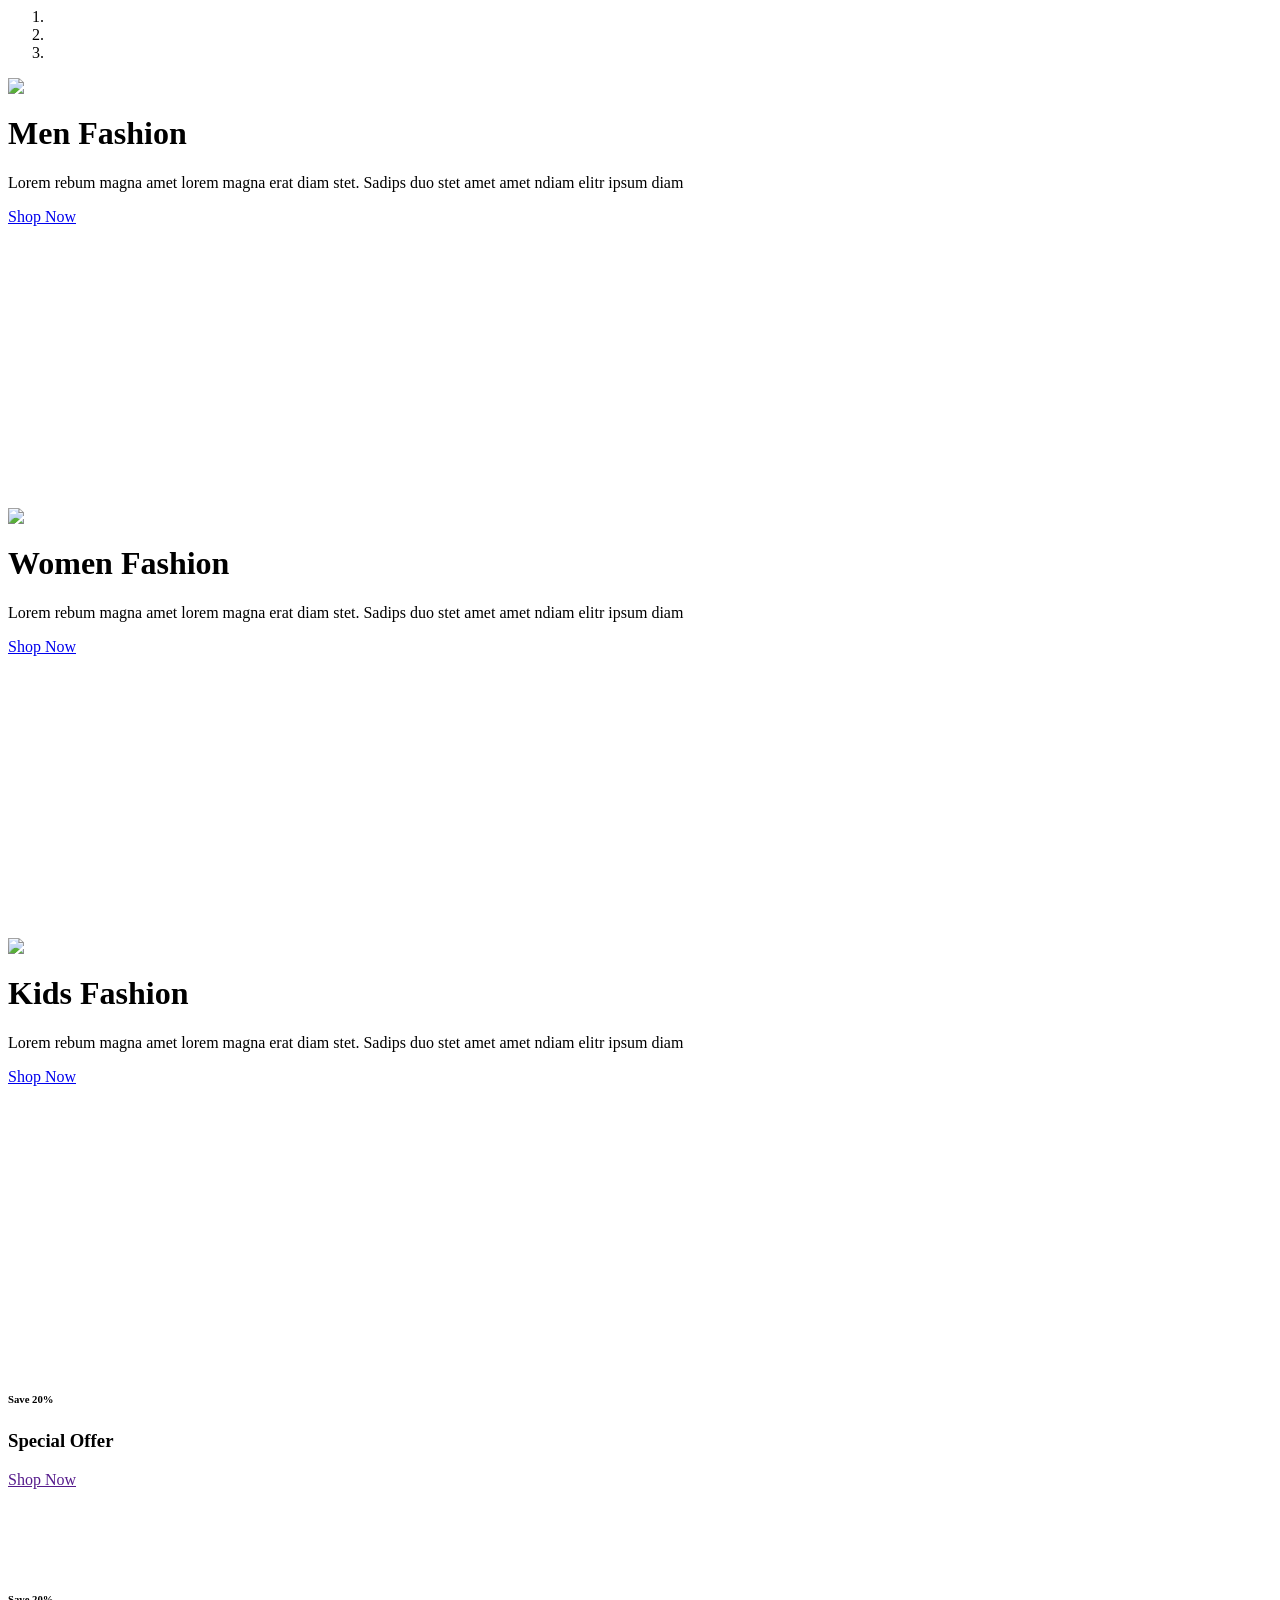
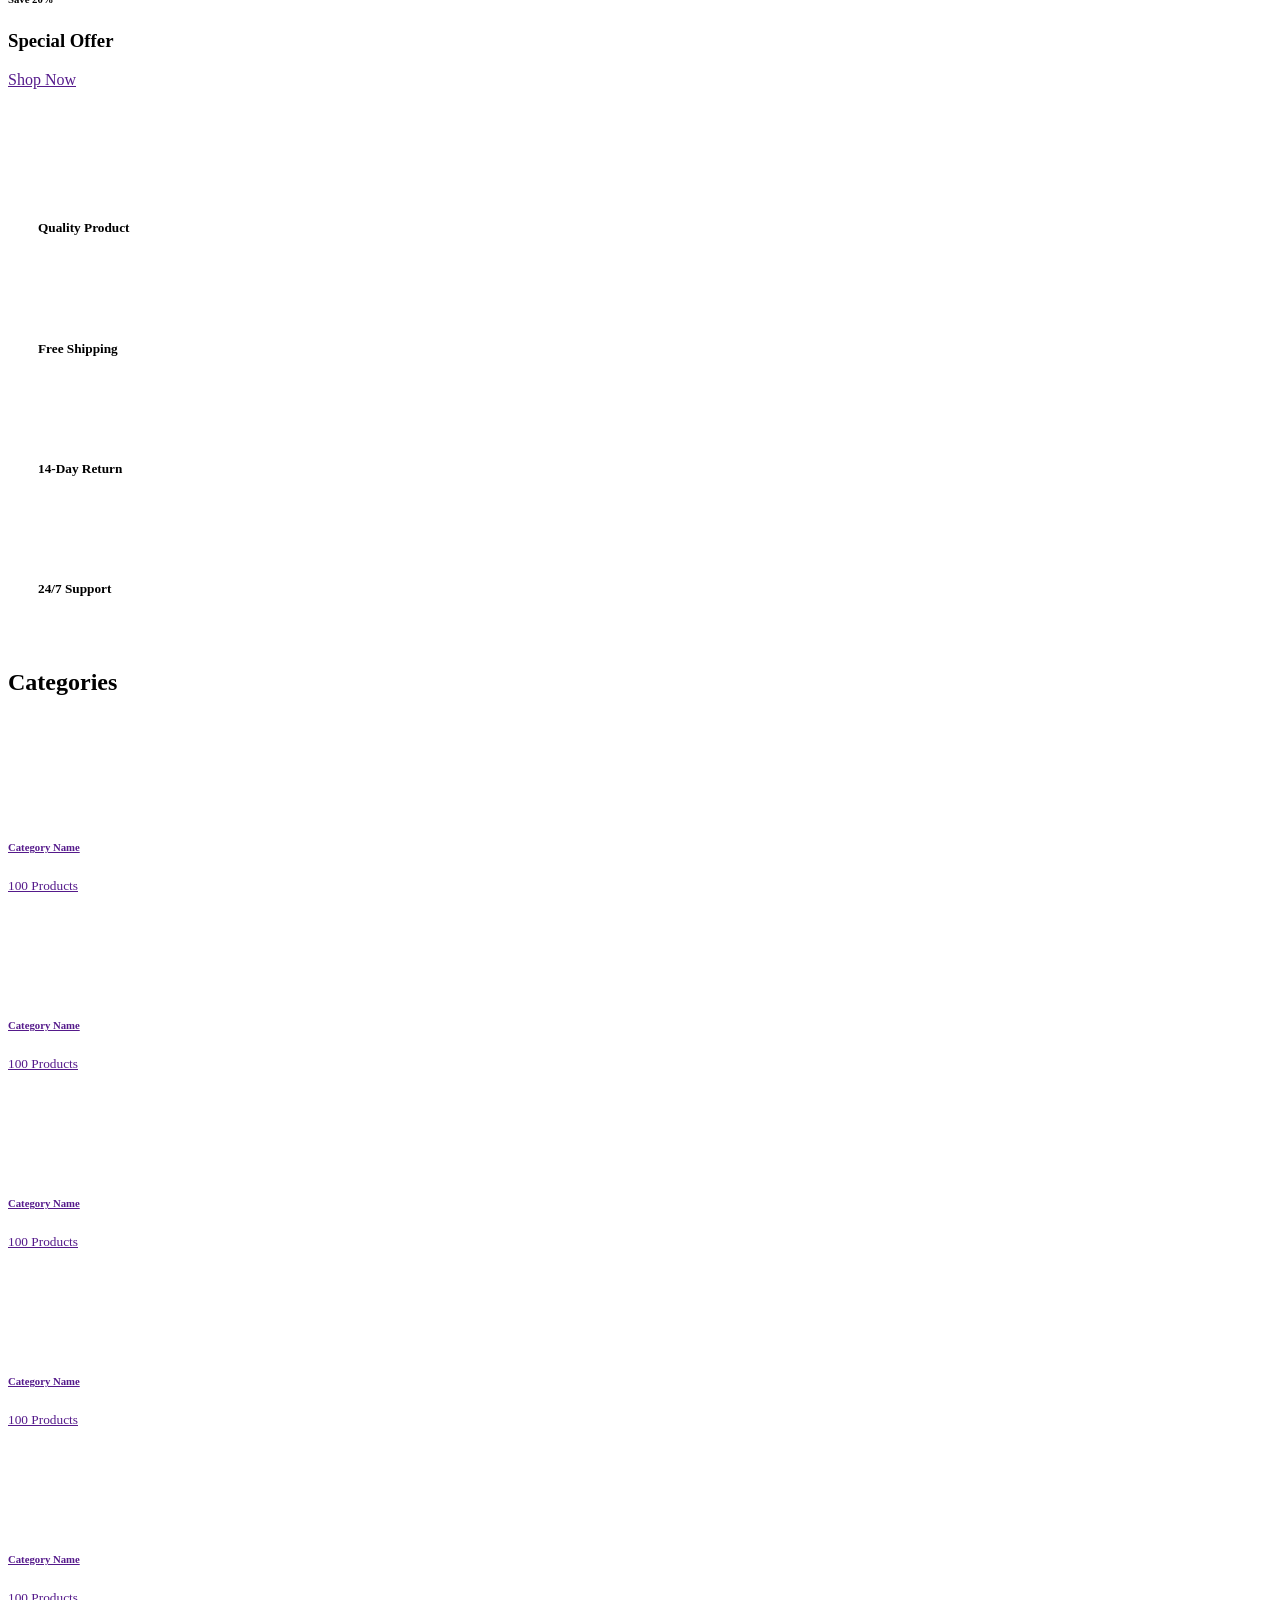
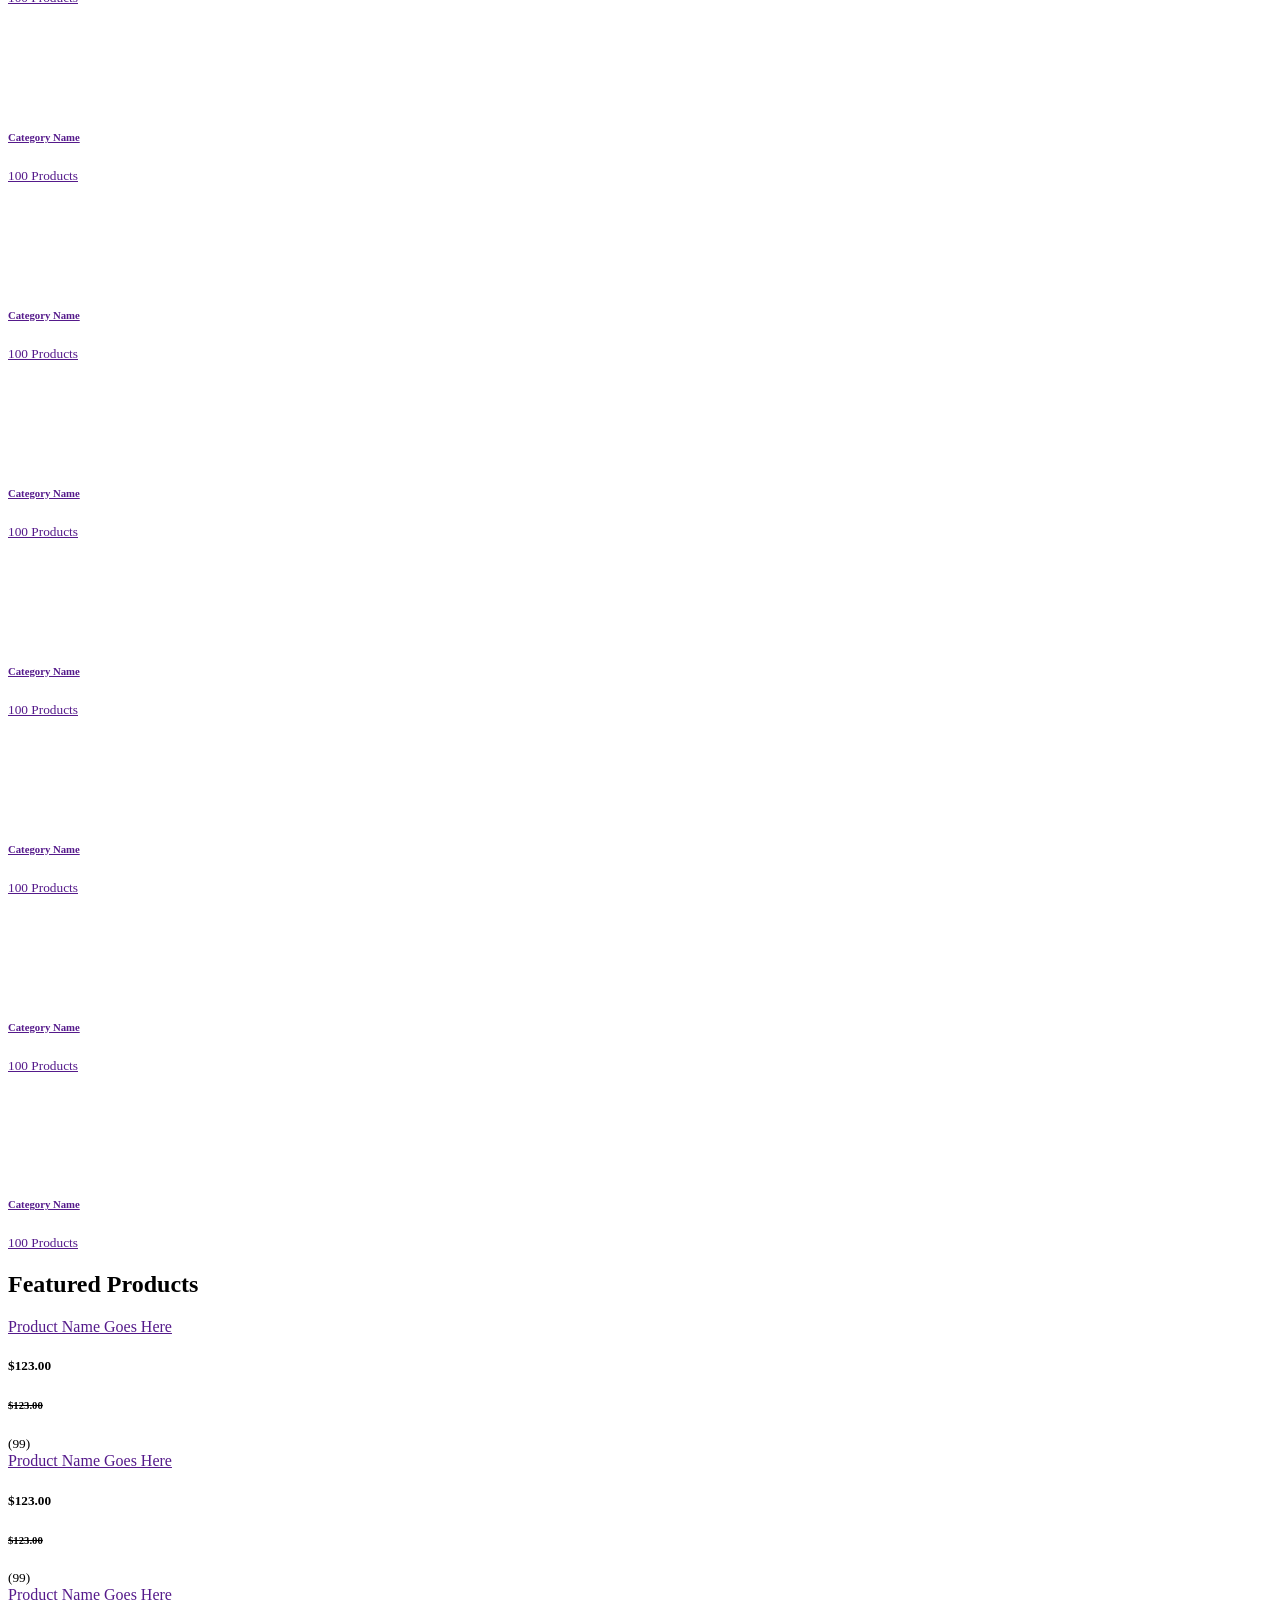
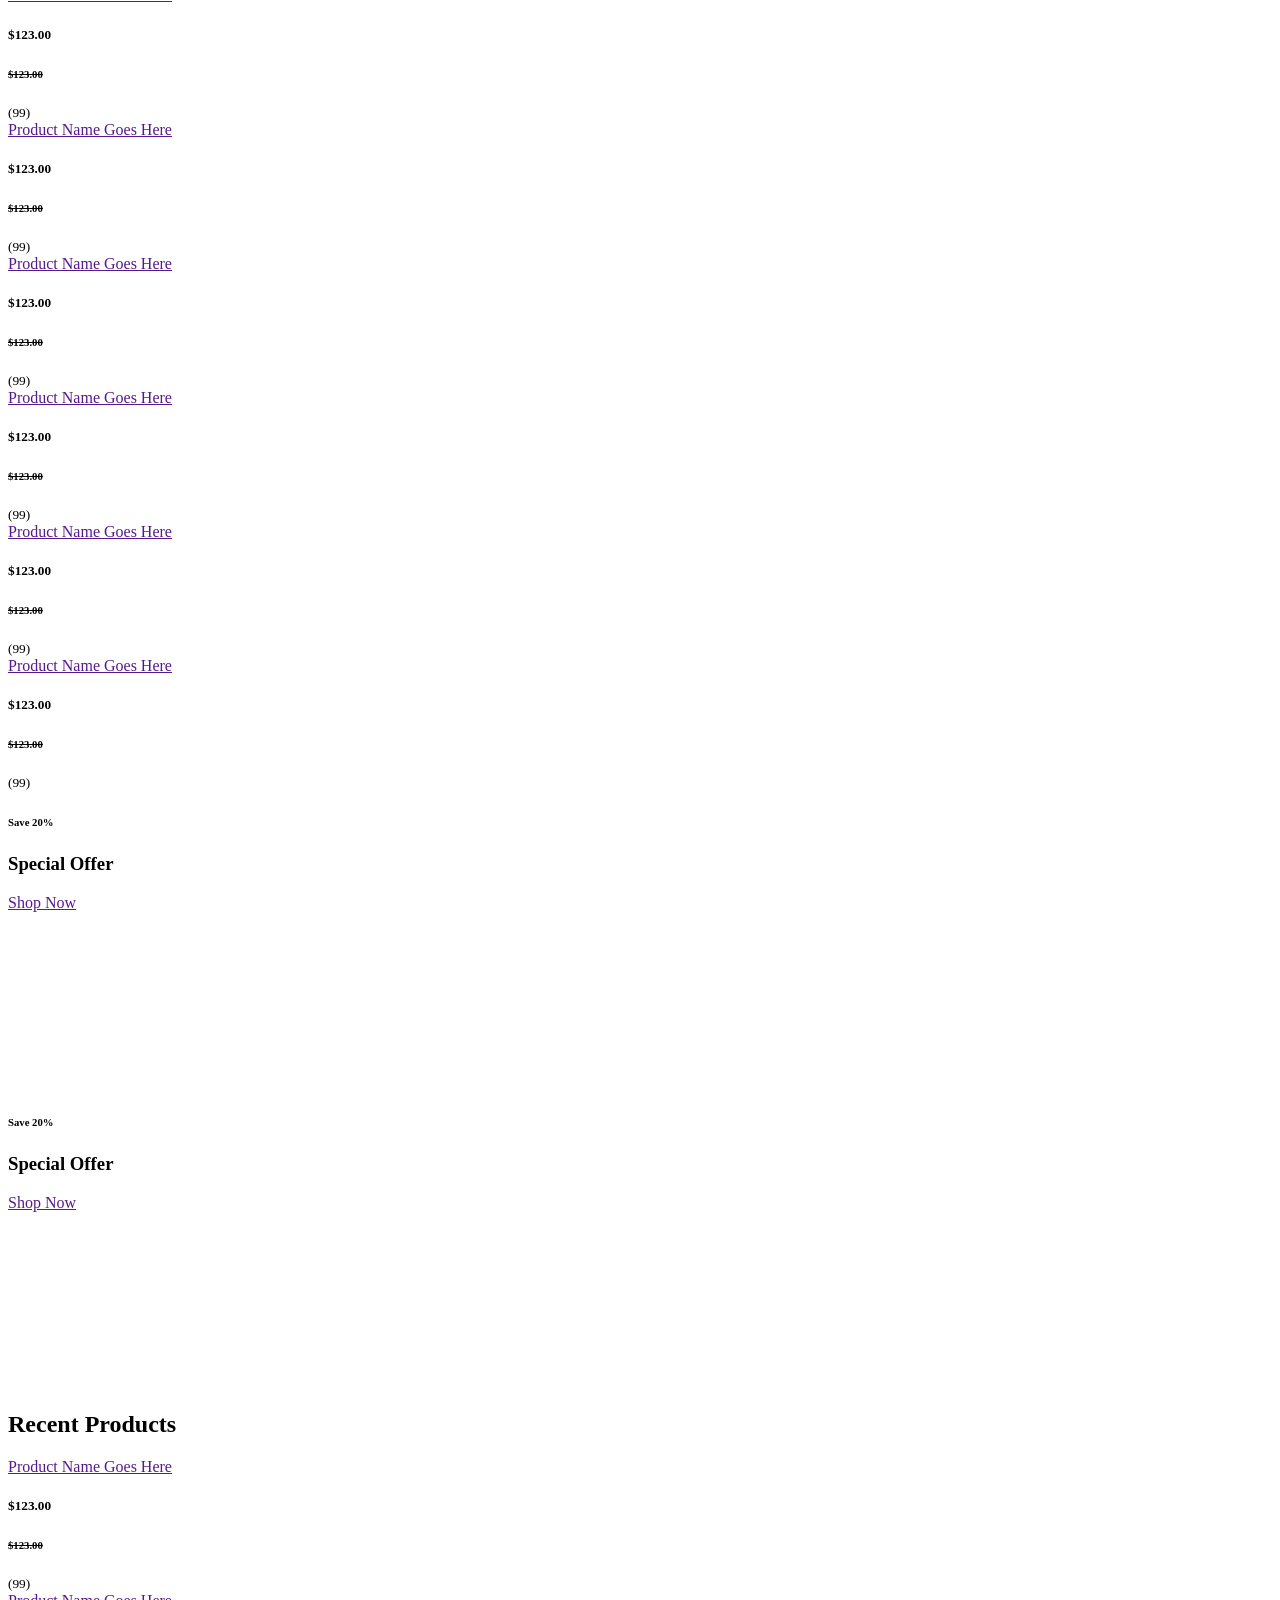
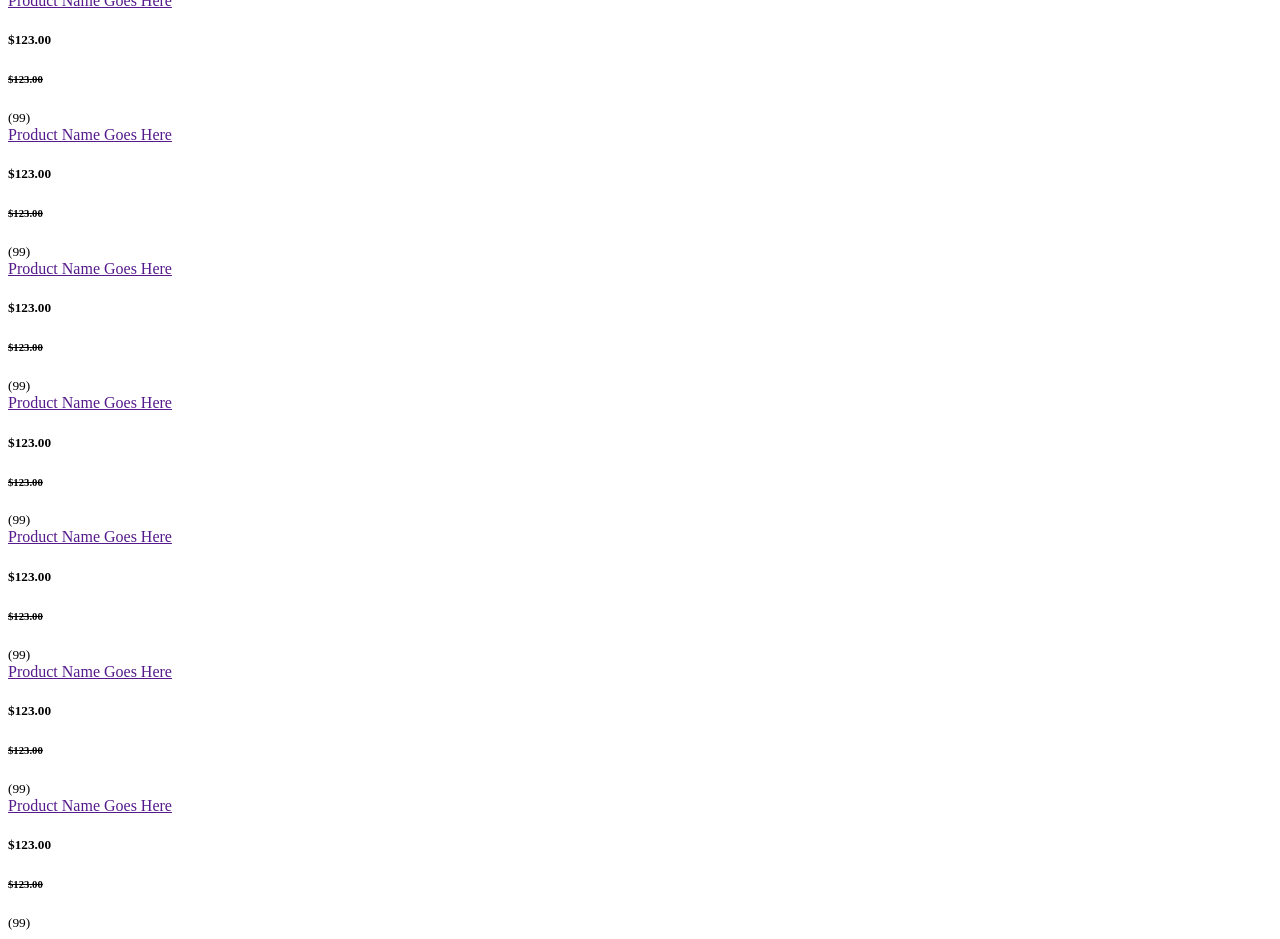
==== commit f7ac9ac5: "ultimo" ====
--- a/src/main/resources/templates/index.html
+++ b/src/main/resources/templates/index.html
@@ -14,78 +14,7 @@
     <!-- Navbar End -->
 
 
-    <!--Modal para login-->
-
-    <div class="modal" id="loginAutenticar" data-backdrop="static" data-keyboard="false" tabindex="-1">
-        <div class="modal-dialog">
-            <div class="modal-content">
-                <div class="modal-header">
-                    <button type="button" class="close" onclick="cerrarModal('loginAutenticar'); return false"
-                        aria-label="Close">
-                        <span aria-hidden="true">&times;</span>
-                    </button>
-                </div>
-
-                <!-- Modal body -->
-                <div class="modal-body">
-
-
-                    <span style="display:none;"><input type="hidden" name="_frm" value="frmLogin"></span>
-                    <div class="fld-grp">
-                        <div class="fld"><label class="lbl"><b>Correo
-                                    electrónico</b> </label><input type="email" value="algo@algo.com" id="txtEmail"
-                                class="v_required v_email" autocomplete="off" required=""></div>
-                        <div class="fld"><label class="lbl"><b>Contraseña</b> </label><input type="password"
-                                value="admin" id="txtPassword" class="v_required" autocomplete="off" required="">
-                        </div>
-                        <div class="fld">
-                            <div class="lbl"><label class="toggleButton"><input type="checkbox" value="1"
-                                        name="chxRecordarme" class="checkbox" checked=""><b>Recordarme en
-                                        este
-                                        equipo.</b></label></div>
-                        </div>
-                    </div>
-                    <div class="actions">
-                        <button class="btn btn01 btnIngresar" onclick="login()">INGRESAR</button>
-                        <a href="/recuperar-contrasena" class="btnOlvideContrasena">Olvidé mi
-                            contraseña</a>
-                        <div class="opcion">No soy usuario registrado y quiero <a href="/crear-cuenta"
-                                class="btnCrearCuenta">crear
-                                una cuenta</a>.</div>
-                    </div>
-
-                    <br>
-                    <br>
-                    <br>
-
-                    <div class="blk" id="blkLoginOpciones">
-
-                        <div class="cnt">
-                            <a href="https://accounts.google.com/o/oauth2/auth?response_type=code&amp;redirect_uri=https%3A%2F%2Fwoofer.com.uy%2Flogin-con-google&amp;client_id=48986540989-b7soiv5qlmsdijbp689o0g0stjeusd51.apps.googleusercontent.com&amp;scope=email+profile&amp;access_type=online&amp;approval_prompt=auto"
-                                class="btn btnLoginGoogle"><span class="ico"></span><i class="bi bi-google"></i><span
-                                    class="txt">INGRESAR CON GOOGLE</span></a>
-
-                            <a href="javascript:;" onclick="usuarios.showPPObtenerPIN()" class="btn btn02 btnLoginPIN">
-                                <!--  <span class="ico">&#59392;</span> -->
-                                <span class="txt">Ingresar sin contraseña</span>
-                            </a>
-                        </div>
-                    </div>
-
-
-                    <!-- Modal footer -->
-                    <div class="modal-footer">
-
-                    </div>
-
-
-                </div>
-            </div>
-
-
-        </div>
-    </div>
-    <!--End-->
+   
 
     <!-- Carousel Start -->
     <div class="container-fluid mb-3">
@@ -896,129 +825,17 @@
     <!-- Vendor End -->
 
 
-    <!-- Footer Start -->
-    <div class="container-fluid bg-dark text-secondary mt-5 pt-5">
-        <div class="row px-xl-5 pt-5">
-            <div class="col-lg-4 col-md-12 mb-5 pr-3 pr-xl-5">
-                <h5 class="text-secondary text-uppercase mb-4">Get In Touch</h5>
-                <p class="mb-4">No dolore ipsum accusam no lorem. Invidunt sed clita kasd clita et et dolor sed dolor.
-                    Rebum tempor no vero est magna amet no</p>
-                <p class="mb-2"><i class="fa fa-map-marker-alt text-primary mr-3"></i>123 Street, New York, USA</p>
-                <p class="mb-2"><i class="fa fa-envelope text-primary mr-3"></i>info@example.com</p>
-                <p class="mb-0"><i class="fa fa-phone-alt text-primary mr-3"></i>+012 345 67890</p>
-            </div>
-            <div class="col-lg-8 col-md-12">
-                <div class="row">
-                    <div class="col-md-4 mb-5">
-                        <h5 class="text-secondary text-uppercase mb-4">Quick Shop</h5>
-                        <div class="d-flex flex-column justify-content-start">
-                            <a class="text-secondary mb-2" href="#"><i class="fa fa-angle-right mr-2"></i>Home</a>
-                            <a class="text-secondary mb-2" href="#"><i class="fa fa-angle-right mr-2"></i>Our Shop</a>
-                            <a class="text-secondary mb-2" href="#"><i class="fa fa-angle-right mr-2"></i>Shop
-                                Detail</a>
-                            <a class="text-secondary mb-2" href="#"><i class="fa fa-angle-right mr-2"></i>Shopping
-                                Cart</a>
-                            <a class="text-secondary mb-2" href="#"><i class="fa fa-angle-right mr-2"></i>Checkout</a>
-                            <a class="text-secondary" href="#"><i class="fa fa-angle-right mr-2"></i>Contact Us</a>
-                        </div>
-                    </div>
-                    <div class="col-md-4 mb-5">
-                        <h5 class="text-secondary text-uppercase mb-4">My Account</h5>
-                        <div class="d-flex flex-column justify-content-start">
-                            <a class="text-secondary mb-2" href="#"><i class="fa fa-angle-right mr-2"></i>Home</a>
-                            <a class="text-secondary mb-2" href="#"><i class="fa fa-angle-right mr-2"></i>Our Shop</a>
-                            <a class="text-secondary mb-2" href="#"><i class="fa fa-angle-right mr-2"></i>Shop
-                                Detail</a>
-                            <a class="text-secondary mb-2" href="#"><i class="fa fa-angle-right mr-2"></i>Shopping
-                                Cart</a>
-                            <a class="text-secondary mb-2" href="#"><i class="fa fa-angle-right mr-2"></i>Checkout</a>
-                            <a class="text-secondary" href="#"><i class="fa fa-angle-right mr-2"></i>Contact Us</a>
-                        </div>
-                    </div>
-                    <div class="col-md-4 mb-5">
-                        <h5 class="text-secondary text-uppercase mb-4">Newsletter</h5>
-                        <p>Duo stet tempor ipsum sit amet magna ipsum tempor est</p>
-                        <form action="">
-                            <div class="input-group">
-                                <input type="text" class="form-control" placeholder="Your Email Address">
-                                <div class="input-group-append">
-                                    <button class="btn btn-primary">Sign Up</button>
-                                </div>
-                            </div>
-                        </form>
-                        <h6 class="text-secondary text-uppercase mt-4 mb-3">Follow Us</h6>
-                        <div class="d-flex">
-                            <a class="btn btn-primary btn-square mr-2" href="#"><i class="fab fa-twitter"></i></a>
-                            <a class="btn btn-primary btn-square mr-2" href="#"><i class="fab fa-facebook-f"></i></a>
-                            <a class="btn btn-primary btn-square mr-2" href="#"><i class="fab fa-linkedin-in"></i></a>
-                            <a class="btn btn-primary btn-square" href="#"><i class="fab fa-instagram"></i></a>
-                        </div>
-                    </div>
-                </div>
-            </div>
-        </div>
-        <div class="row border-top mx-xl-5 py-4" style="border-color: rgba(256, 256, 256, .1) !important;">
-            <div class="col-md-6 px-xl-0">
-                <p class="mb-md-0 text-center text-md-left text-secondary">
-                    &copy; <a class="text-primary" href="#">Domain</a>. All Rights Reserved. Designed
-                    by
-                    <a class="text-primary" href="https://htmlcodex.com">HTML Codex</a>
-                </p>
-            </div>
-            <div class="col-md-6 px-xl-0 text-center text-md-right">
-                <img class="img-fluid" src="img/payments.png" alt="">
-            </div>
-        </div>
-    </div>
-    <!-- Footer End -->
-    <script>
-
-       // cargarDatos();
-         </script>
+        <div th:replace="template :: footerTemplate"></div>
+   		<div th:replace="template :: loadingTemplate"></div>
+   		<div th:replace="template :: loginTemplate"></div>
+   		
+
 
     <!-- Back to Top -->
     <a href="#" class="btn btn-primary back-to-top"><i class="fa fa-angle-double-up"></i></a>
 
-
-    <!-- JavaScript Libraries -->
-    <script src="https://stackpath.bootstrapcdn.com/bootstrap/4.4.1/js/bootstrap.bundle.min.js"></script>
-    <script src="lib/easing/easing.min.js"></script>
-    <script src="lib/owlcarousel/owl.carousel.min.js"></script>
-
-    <!-- Contact Javascript File -->
-    <script src="mail/jqBootstrapValidation.min.js"></script>
-    <script src="mail/contact.js"></script>
-
-    <script type="text/javascript" src="js/funciones.js"></script>
-
-
-
-    <script type="text/javascript" src="js/login.js"></script>
-
-    <script type="text/javascript" src="js/cart.js"></script>
-    <script type="text/javascript" src="js/index.js"></script>
-
-    <!-- Template Javascript -->
-    <script src="js/main.js"></script>
-    <script src="js/callPage.js"></script>
-
-    <script>
-validarSession();
-
-	</script>
-<!--<script>
-
-window.onload= function(){
-   
-    var loa= document.getElementById('cargando');
-    loa.style.visibility='hidden';
-    loa.style.opacity='0';
-}
-
--->
-
-
-</script>
+<div th:replace="template :: javaScriptTemplate"></div>
+
 
 </body>
 
